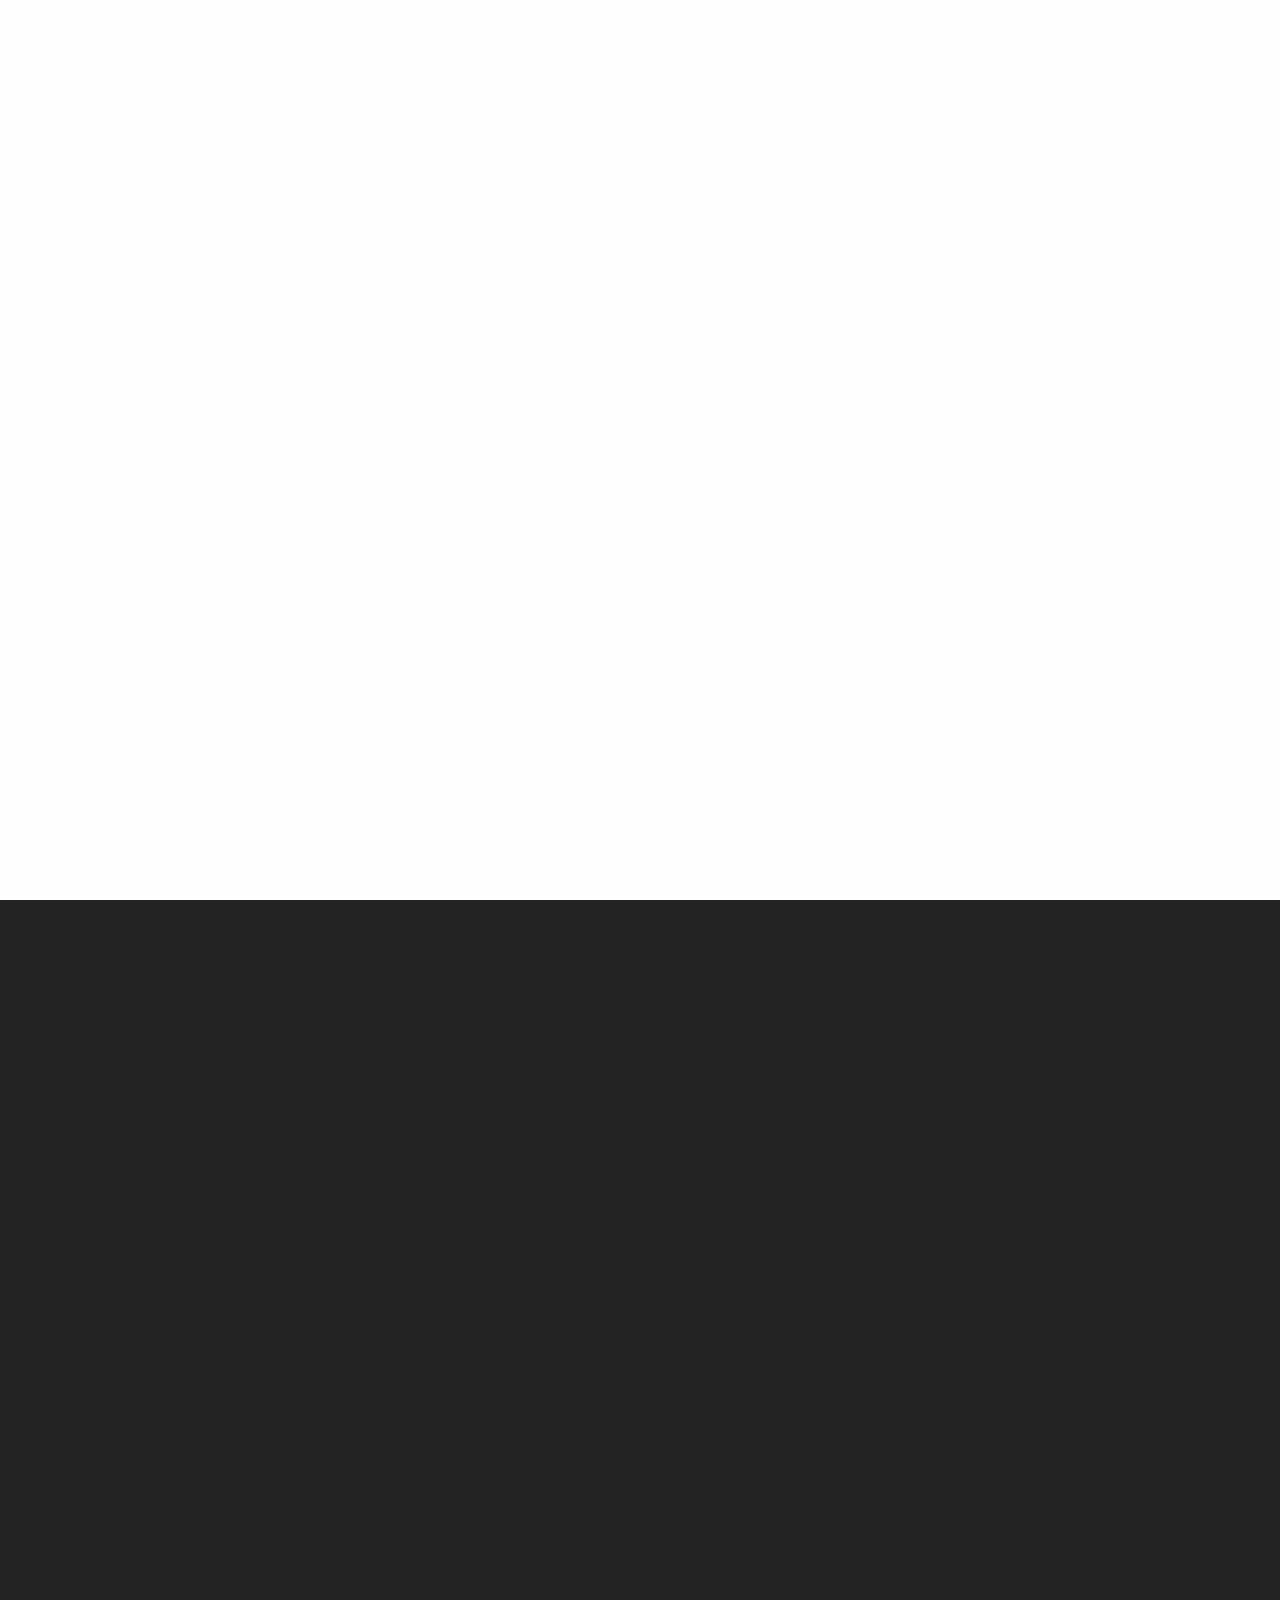
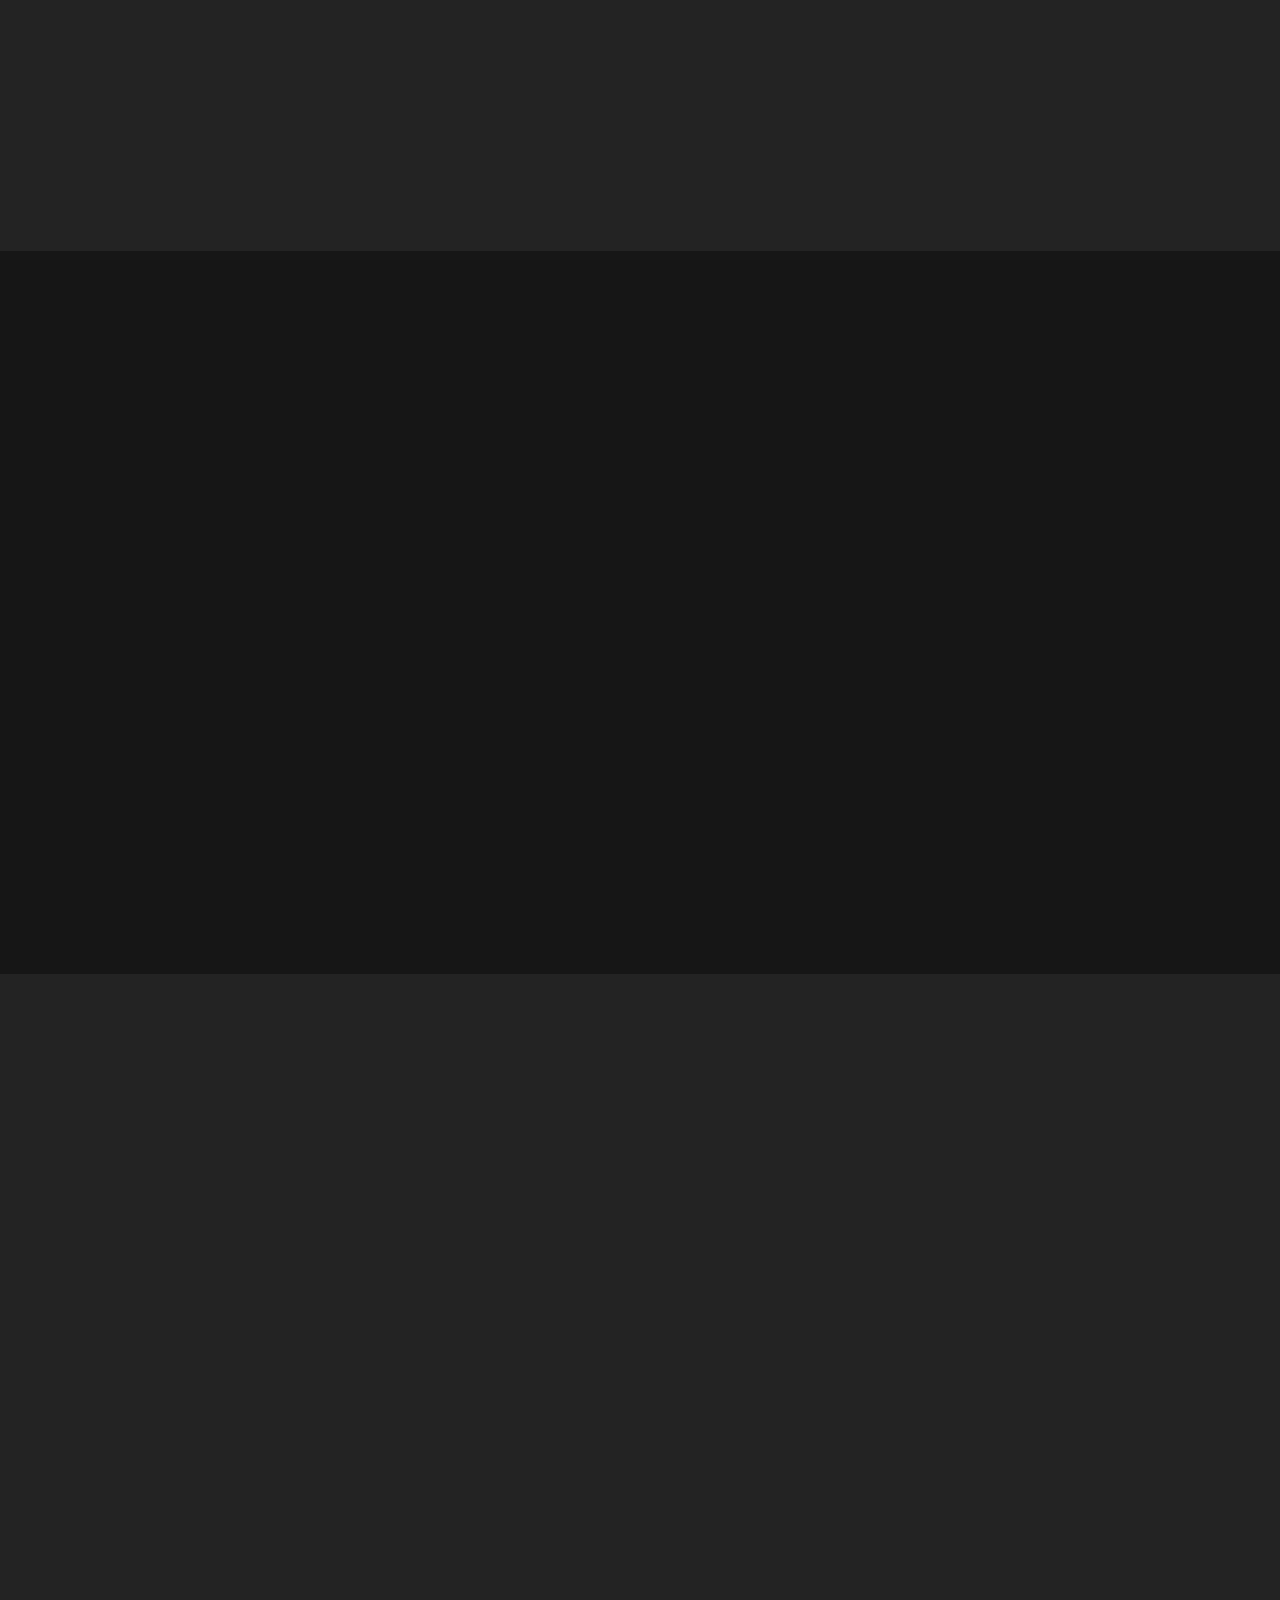
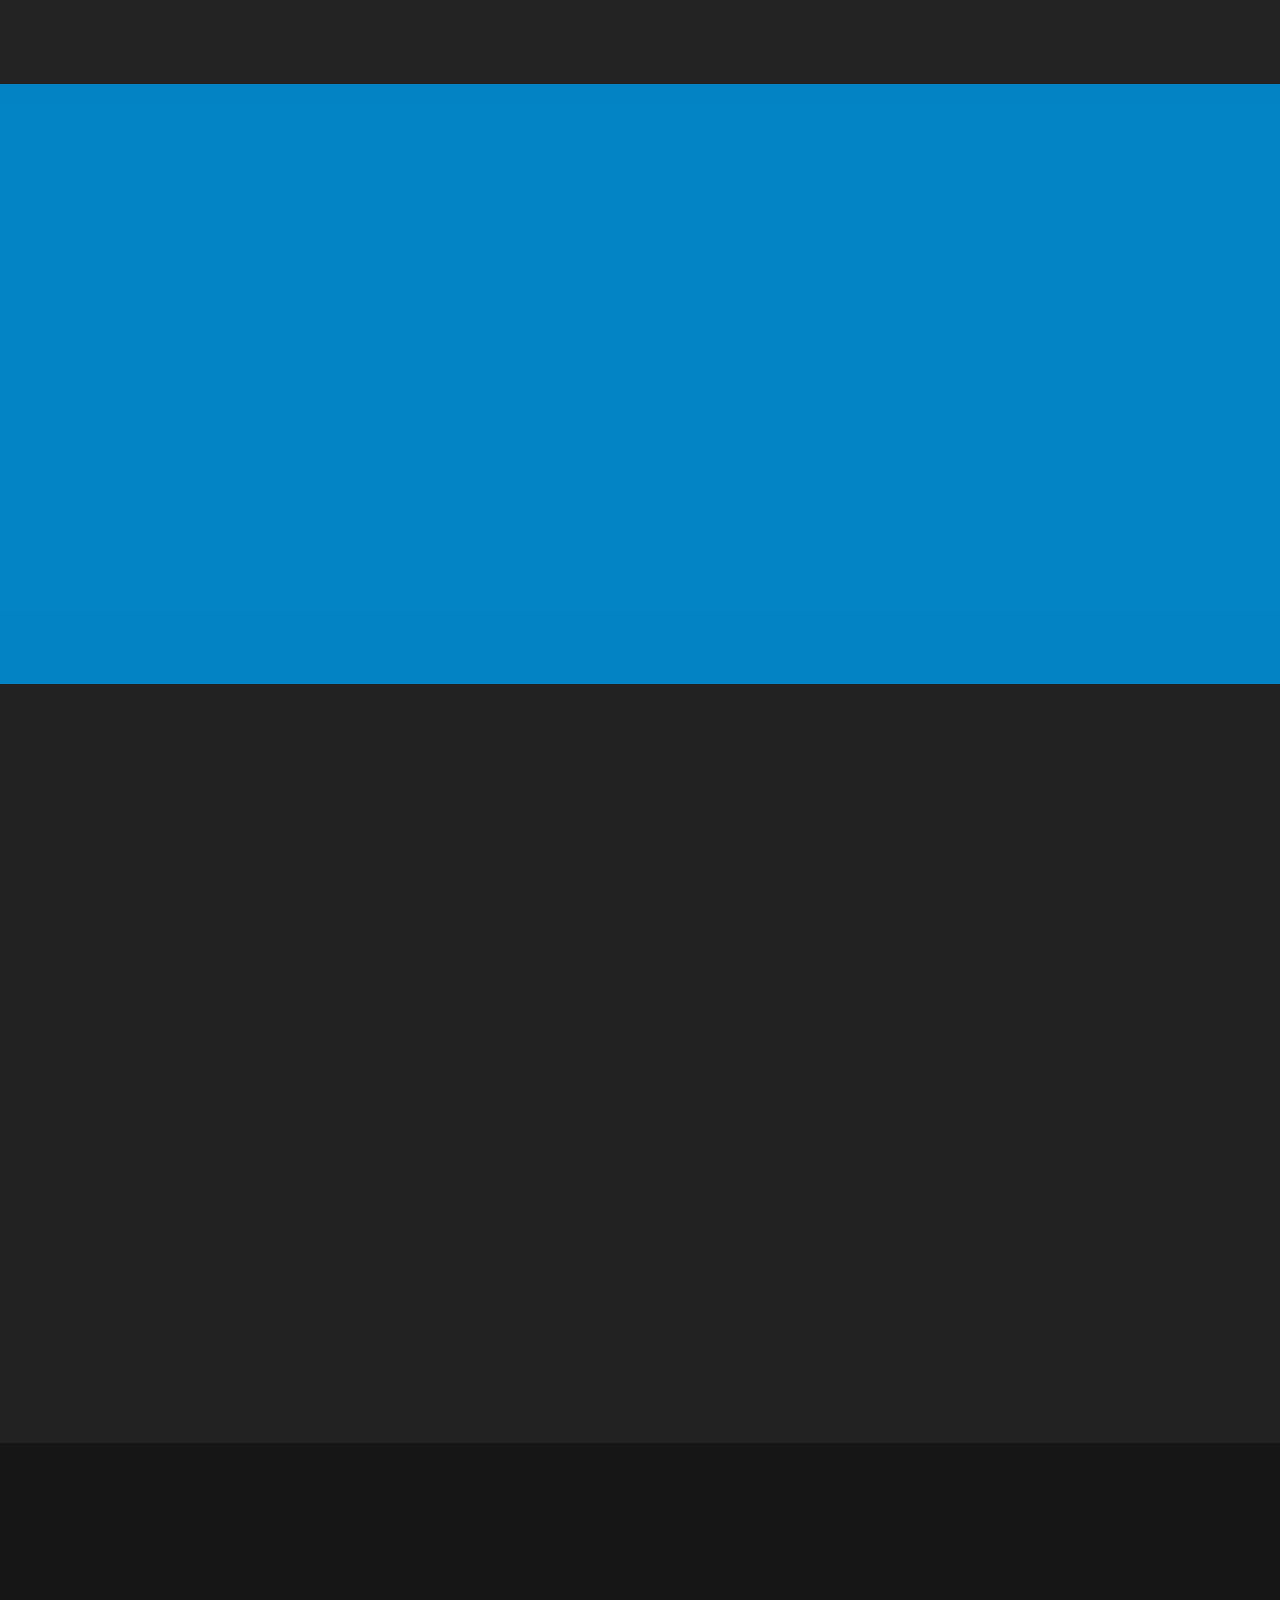
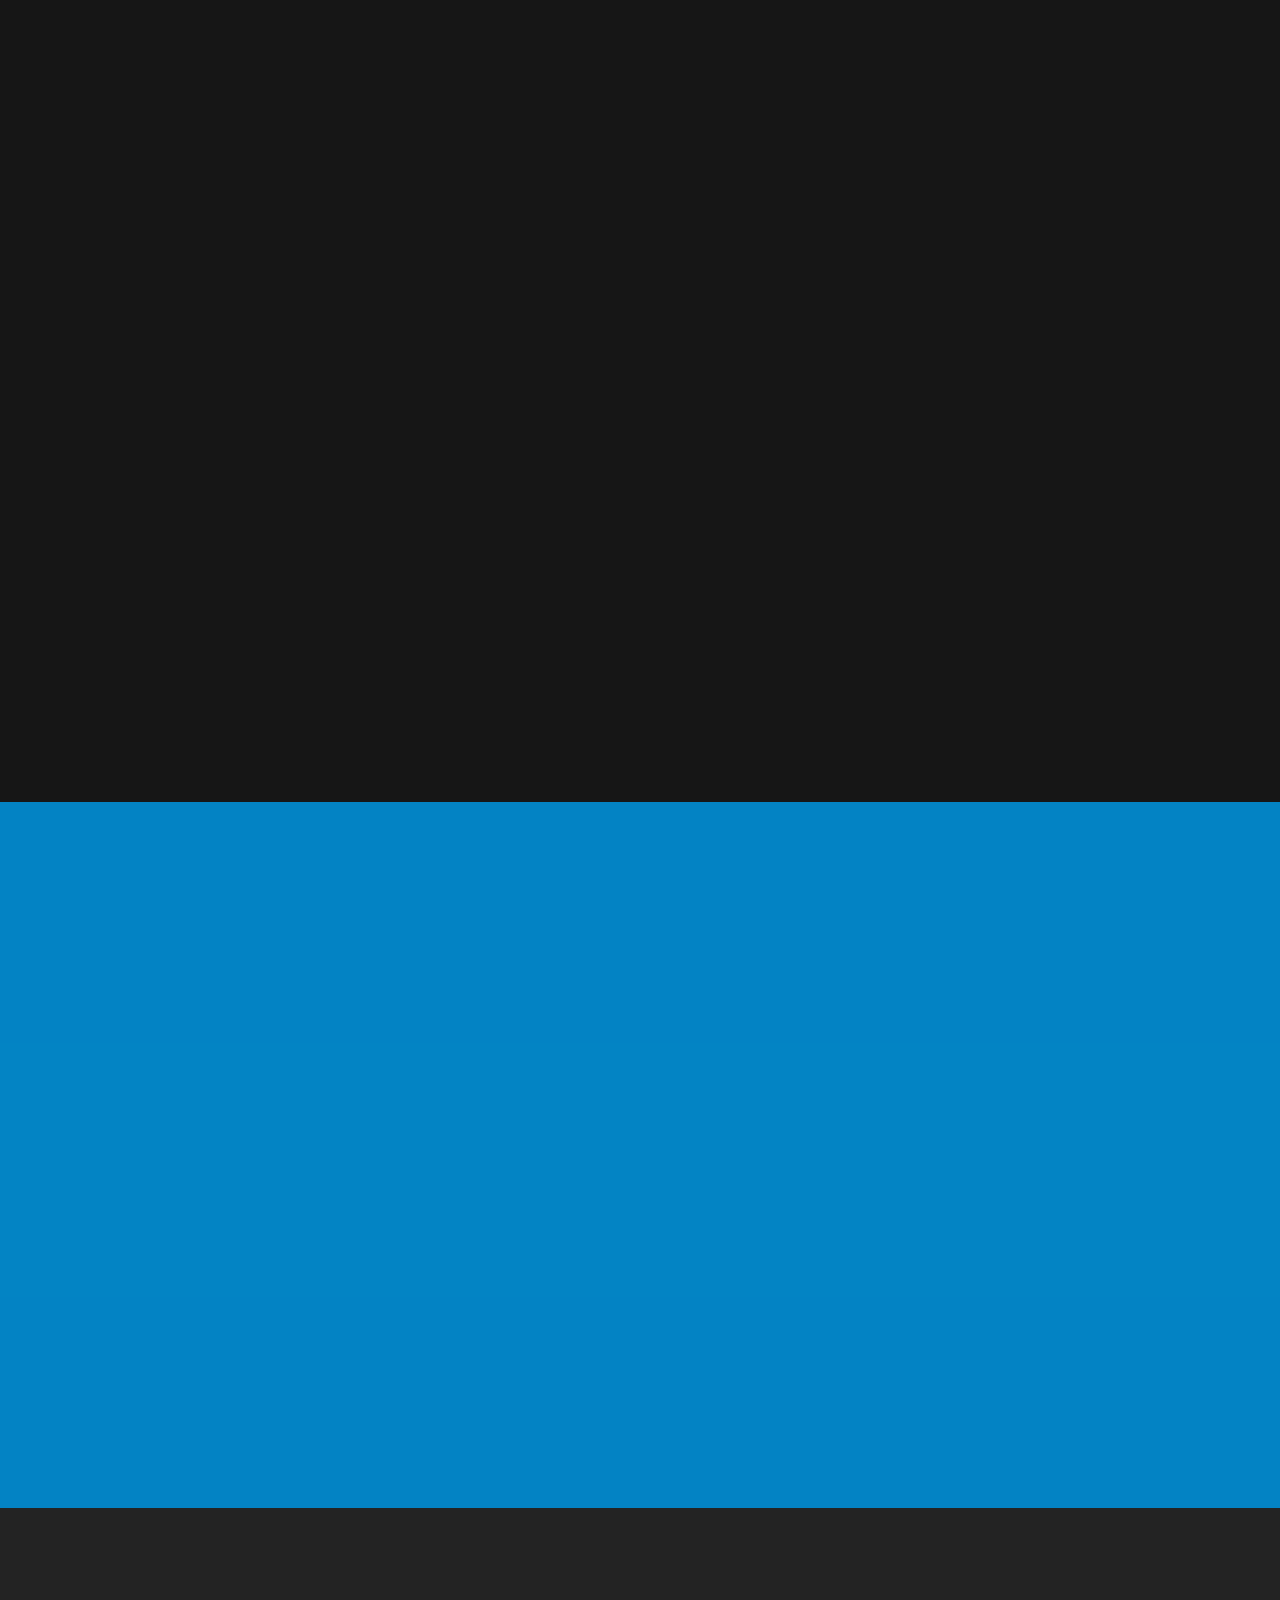
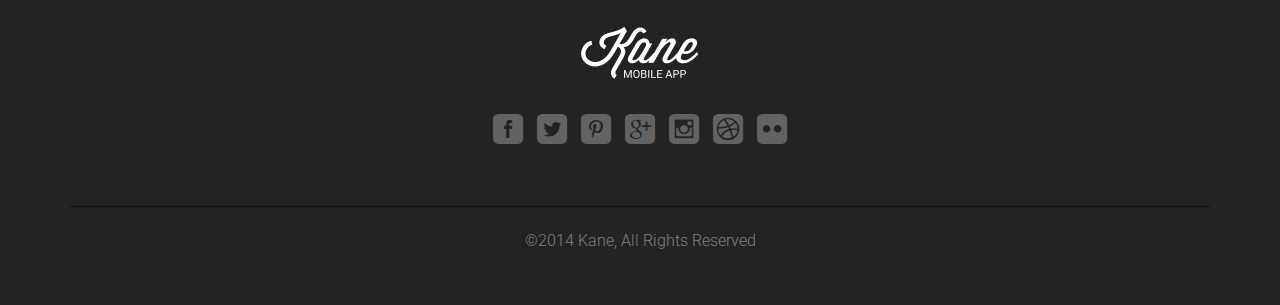
==== UFGNotify/public_html/kane-html/layout-style-one/dark/transparent-color-bg/index.html @ 0b27d1ee "Criado projeto netbeans do portal UFGNotify a partir de um template bootstrap adquirido" ====
<!doctype html>
<html lang="en">
<head>
<meta charset="UTF-8">
<meta name="description" content="Responsive Bootstrap App Landing Page Template">
<meta name="keywords" content="Kane, Bootstrap, Landing page, Template, App, Mobile">
<meta name="author" content="Mizanur Rahman">
<meta name="viewport" content="width=device-width, initial-scale=1, maximum-scale=1">

<!-- SITE TITLE -->
<title>Kane - Responsive App Landing Page</title>

<!-- =========================
      FAV AND TOUCH ICONS  
============================== -->
<link rel="icon" href="images/favicon.ico">
<link rel="apple-touch-icon" href="images/apple-touch-icon.png">
<link rel="apple-touch-icon" sizes="72x72" href="images/apple-touch-icon-72x72.png">
<link rel="apple-touch-icon" sizes="114x114" href="images/apple-touch-icon-114x114.png">

<!-- =========================
     STYLESHEETS   
============================== -->
<!-- BOOTSTRAP -->
<link rel="stylesheet" href="css/bootstrap.min.css">

<!-- FONT ICONS -->
<link rel="stylesheet" href="assets/elegant-icons/style.css">
<link rel="stylesheet" href="assets/app-icons/styles.css">
<!--[if lte IE 7]><script src="lte-ie7.js"></script><![endif]-->

<!-- WEB FONTS -->
<link href='http://fonts.googleapis.com/css?family=Roboto:100,300,100italic,400,300italic' rel='stylesheet' type='text/css'>

<!-- CAROUSEL AND LIGHTBOX -->
<link rel="stylesheet" href="css/owl.theme.css">
<link rel="stylesheet" href="css/owl.carousel.css">
<link rel="stylesheet" href="css/nivo-lightbox.css">
<link rel="stylesheet" href="css/nivo_themes/default/default.css">

<!-- ANIMATIONS -->
<link rel="stylesheet" href="css/animate.min.css">

<!-- CUSTOM STYLESHEETS -->
<link rel="stylesheet" href="css/styles.css">

<!-- COLORS -->
<link rel="stylesheet" href="css/colors/blue.css"> <!-- DEFAULT COLOR/ CURRENTLY USING -->
<!-- <link rel="stylesheet" href="css/colors/red.css"> --> 
<!-- <link rel="stylesheet" href="css/colors/green.css"> --> 
<!-- <link rel="stylesheet" href="css/colors/purple.css"> --> 
<!-- <link rel="stylesheet" href="css/colors/orange.css"> --> 
<!-- <link rel="stylesheet" href="css/colors/blue-munsell.css"> --> 
<!-- <link rel="stylesheet" href="css/colors/slate.css"> --> 
<!-- <link rel="stylesheet" href="css/colors/yellow.css"> -->

<!-- RESPONSIVE FIXES -->
<link rel="stylesheet" href="css/responsive.css">


<!--[if lt IE 9]>
			<script src="js/html5shiv.js"></script>
			<script src="js/respond.min.js"></script>
<![endif]-->

<!-- JQUERY -->
<script src="http://ajax.googleapis.com/ajax/libs/jquery/1.9.1/jquery.min.js"></script>

</head>

<body>
<!-- =========================
     PRE LOADER       
============================== -->
<div class="preloader">
  <div class="status">&nbsp;</div>
</div>

<!-- =========================
     HEADER   
============================== -->
<header class="header" data-stellar-background-ratio="0.5" id="home">

<!-- COLOR OVER IMAGE -->
<div class="color-overlay"> <!-- To make header full screen. Use .full-screen class with color overlay. Example: <div class="color-overlay full-screen">  -->

	<!-- STICKY NAVIGATION -->
	<div class="navbar navbar-inverse bs-docs-nav navbar-fixed-top sticky-navigation">
		<div class="container">
			<div class="navbar-header">
				
				<!-- LOGO ON STICKY NAV BAR -->
				<button type="button" class="navbar-toggle" data-toggle="collapse" data-target="#kane-navigation">
				<span class="sr-only">Toggle navigation</span>
				<span class="icon-bar"></span>
				<span class="icon-bar"></span>
				<span class="icon-bar"></span>
				</button>

				<a class="navbar-brand" href="#"><img src="images/logo.png" alt=""></a>
				
			</div>
			
			<!-- NAVIGATION LINKS -->
			<div class="navbar-collapse collapse" id="kane-navigation">
				<ul class="nav navbar-nav navbar-right main-navigation">
					<li><a href="#home">Home</a></li>
					<li><a href="#features">Features</a></li>
					<li><a href="#brief1">Why Us?</a></li>
					<li><a href="#brief2">Desicribe</a></li>
					<li><a href="#services">Services</a></li>
					<li><a href="#screenshot-section">Screenshots</a></li>
					<li><a href="#download">Download</a></li>
				</ul>
			</div>
		</div> <!-- /END CONTAINER -->
	</div> <!-- /END STICKY NAVIGATION -->
	
	
	<!-- CONTAINER -->
	<div class="container">
		
		<!-- ONLY LOGO ON HEADER -->
		<div class="only-logo">
			<div class="navbar">
				<div class="navbar-header">
					<img src="images/logo.png" alt="">
				</div>
			</div>
		</div> <!-- /END ONLY LOGO ON HEADER -->
		
		<div class="row">
			<div class="col-md-8 col-md-offset-2">
				
				<!-- HEADING AND BUTTONS -->
				<div class="intro-section">
					
					<!-- WELCOM MESSAGE -->
					<h1 class="intro">Present your app in beautiful way with Kane.</h1>
					<h5>Available on App Store and Play Store</h5>
					
					<!-- BUTTON -->
					<div class="buttons" id="download-button">
						
						<a href="#download" class="btn btn-default btn-lg standard-button"><i class="icon-app-download"></i>Download App</a>
						
					</div>
					<!-- /END BUTTONS -->
					
				</div>
				<!-- /END HEADNING AND BUTTONS -->
				
			</div>
		</div>
		<!-- /END ROW -->
		
	</div>
	<!-- /END CONTAINER -->
</div>
<!-- /END COLOR OVERLAY -->
</header>
<!-- /END HEADER -->

<!-- =========================
     FEATURES 
============================== -->
<section class="features" id="features">

<div class="container">
	
	<!-- SECTION HEADER -->
	<div class="section-header wow fadeIn animated" data-wow-offset="120" data-wow-duration="1.5s">
		
		<!-- SECTION TITLE -->
		<h2 class="white-text">Amazing Features</h2>
		<div class="colored-line">
		</div>
		<div class="section-description">
			List your app features and all the details Lorem ipsum dolor kadr
		</div>
		<div class="colored-line">
		</div>
	</div>
	<!-- /END SECTION HEADER -->
	
	
	<div class="row">
		
		<!-- FEATURES LEFT -->
		<div class="col-md-4 col-sm-4 features-left wow fadeInLeft animated" data-wow-offset="10" data-wow-duration="1.5s">
			
			<!-- FEATURE -->
			<div class="feature">
				
				<!-- ICON -->
				<div class="icon-container">
					<div class="icon">
						<i class="icon_map_alt"></i>
					</div>
				</div>
				
				<!-- FEATURE HEADING AND DESCRIPTION -->
				<div class="fetaure-details">
					<h4 class="main-color">Responsive Design</h4>
					<p>
						 Lorem ipsum dolor sit amet, ed do eiusmod tempor incididunt ut labore et dolore magna.
					</p>
				</div>
				
			</div>
			<!-- /END SINGLE FEATURE -->
			
			<!-- FEATURE -->
			<div class="feature">
				
				<!-- ICON -->
				<div class="icon-container">
					<div class="icon">
						<i class="icon_gift_alt"></i>
					</div>
				</div>
				
				<!-- FEATURE HEADING AND DESCRIPTION -->
				<div class="fetaure-details">
					<h4 class="main-color">Bootstrap 3.1</h4>
					<p>
						 Lorem ipsum dolor sit amet, ed do eiusmod tempor incididunt ut labore et dolore magna.
					</p>
				</div>
				
			</div>
			<!-- /END SINGLE FEATURE -->
			
			<!-- FEATURE -->
			<div class="feature">
				
				<!-- ICON -->
				<div class="icon-container">
					<div class="icon">
						<i class="icon_tablet"></i>
					</div>
				</div>
				
				<!-- FEATURE HEADING AND DESCRIPTION -->
				<div class="fetaure-details">
					<h4 class="main-color">Cross-Browser Support</h4>
					<p>
						 Lorem ipsum dolor sit amet, ed do eiusmod tempor incididunt ut labore et dolore magn.
					</p>
				</div>
				
			</div>
			<!-- /END SINGLE FEATURE -->
			
		</div>
		<!-- /END FEATURES LEFT -->
		
		<!-- PHONE IMAGE -->
		<div class="col-md-4 col-sm-4">
			<div class="phone-image wow bounceIn animated" data-wow-offset="120" data-wow-duration="1.5s">
				<img src="images/single-iphone.png" alt="">
			</div>
		</div>
		
		<!-- FEATURES RIGHT -->
		<div class="col-md-4 col-sm-4 features-right wow fadeInRight animated" data-wow-offset="10" data-wow-duration="1.5s">
			
			<!-- FEATURE -->
			<div class="feature">
				
				<!-- ICON -->
				<div class="icon-container">
					<div class="icon">
						<i class="icon_genius"></i>
					</div>
				</div>
				
				<!-- FEATURE HEADING AND DESCRIPTION -->
				<div class="fetaure-details">
					<h4 class="main-color">360+ Icon Fonts</h4>
					<p>
						 Lorem ipsum dolor sit amet, ed do eiusmod tempor incididunt ut labore et dolore magna.
					</p>
				</div>
				
			</div>
			<!-- /END SINGLE FEATURE -->
			
			<!-- FEATURE -->
			<div class="feature">
				
				<!-- ICON -->
				<div class="icon-container">
					<div class="icon">
						<i class="icon_lightbulb_alt"></i>
					</div>
				</div>
				
				<!-- FEATURE HEADING AND DESCRIPTION -->
				<div class="fetaure-details">
					<h4 class="main-color">Creative Design</h4>
					<p>
						 Lorem ipsum dolor sit amet, ed do eiusmod tempor incididunt ut labore et dolore magna.
					</p>
				</div>
				
			</div>
			
			<!-- /END SINGLE FEATURE -->
			
			<!-- FEATURE -->
			<div class="feature">
				
				<!-- ICON -->
				<div class="icon-container">
					<div class="icon">
						<i class="icon_ribbon_alt"></i>
					</div>
				</div>
				
				<!-- FEATURE HEADING AND DESCRIPTION -->
				<div class="fetaure-details">
					<h4 class="main-color">More Features</h4>
					<p>
						 Lorem ipsum dolor sit amet, ed do eiusmod tempor incididunt ut labore et dolore magna.
					</p>
				</div>
				
			</div>
			<!-- /END SINGLE FEATURE -->
			
		</div>
		<!-- /END FEATURES RIGHT -->
		
	</div>
	<!-- /END ROW -->
	
</div>
<!-- /END CONTAINER -->

</section>
<!-- /END FEATURES SECTION -->


<!-- =========================
     BRIEF LEFT SECTION 
============================== -->
<section class="app-brief deep-dark-bg" id="brief1">

<div class="container">
	
	<div class="row">
		
		<!-- PHONES IMAGE -->
		<div class="col-md-6 wow fadeInRight animated" data-wow-offset="10" data-wow-duration="1.5s">
			<div class="phone-image">
				<img src="images/2-iphone-left.png" alt="">
			</div>
		</div>
		
		<!-- RIGHT SIDE WITH BRIEF -->
		<div class="col-md-6 left-align wow fadeInLeft animated" data-wow-offset="10" data-wow-duration="1.5s">
			
			<!-- SECTION TITLE -->
			<h2 class="white-text">Explain why it's best</h2>
			
			<div class="colored-line-left">
			</div>
			
			<p>
				Lorem ipsum dolor sit amet, consectetur adipisicing elit, sed do eiusmod tempor incididunt ut labore et dolore magna aliqua. Ut enim ad minim veniam, quis nostrud exercitation ullamco laboris nisi ut aliquip ex ea commodo consequat.
			</p>
			
			<!-- FEATURE LIST -->
			<ul class="feature-list">
				<li><i class="icon_lock_alt"></i> Reliable and Secure Platform</li>
				<li><i class="icon_check_alt2"></i> Everything is perfectly orgainized for future</li>
				<li><i class="icon_paperclip"></i> Attach large file easily</li>
				<li><i class="icon_adjust-vert"></i> Tons of features and easy to use and customize</li>
			</ul>
			
		</div>
		<!-- /END RIGHT BRIEF -->
		
	</div>
	<!-- /END ROW -->
	
</div>
<!-- /END CONTAINER -->

</section>
<!-- /END SECTION -->


<!-- =========================
     BRIEF RIGHT SECTION 
============================== -->
<section class="app-brief" id="brief2">

<div class="container">
	
	<div class="row">
		
		<!-- BRIEF -->
		<div class="col-md-6 left-align wow fadeInLeft animated" data-wow-offset="10" data-wow-duration="1.5s">
			
			<!-- SECTION TITLE -->
			<h2 class="white-text">Great way to describe your app</h2>
			
			<div class="colored-line-left">
			</div>
			
			<p>
				Lorem ipsum dolor sit amet, consectetur adipisicing elit, sed do eiusmod tempor incididunt ut labore et dolore magna aliqua. Ut enim ad minim veniam, quis nostrud exercitation ullamco laboris nisi ut aliquip ex ea commodo consequat. Duis aute irure dolor in reprehenderit in voluptate velit esse cillum dolore eu fugiat nulla pariatur. Excepteur sint occaecat cupidatat non proident, sunt in culpa qui officia deserunt mollit anim id est laborum.<br/><br/>
				Duis aute irure dolor in reprehenderit in voluptate velit esse cillum dolore eu fugiat nulla pariatur. Excepteur sint occaecat cupidatat non proident, sunt in culpa qui officia deserunt mollit anim id est laborum.
			</p>
			
		</div>
		<!-- /ENDBRIEF -->
		
		<!-- PHONES IMAGE -->
		<div class="col-md-6 wow fadeInRight animated" data-wow-offset="10" data-wow-duration="1.5s">
			<div class="phone-image">
				<img src="images/2-iphone-right.png" alt="">
			</div>
		</div>
		<!-- /END PHONES IMAGE -->
		
	</div>
	<!-- /END ROW -->
	
</div>
<!-- /END CONTAINER -->

</section>
<!-- /END SECTION -->


<!-- =========================
     TESTIMONIALS 
============================== -->
<section class="testimonials">

<div class="color-overlay">
	
	<div class="container wow fadeIn animated" data-wow-offset="10" data-wow-duration="1.5s">
		
		<!-- FEEDBACKS -->
		<div id="feedbacks" class="owl-carousel owl-theme">
			
			<!-- SINGLE FEEDBACK -->
			<div class="feedback">
				
				<!-- IMAGE -->
				<div class="image">
					<!-- i class=" icon_quotations"></i -->
					<img src="images/clients-pic/3.jpg" alt="">
				</div>
				
				<div class="message">
					 Fill lights bearing man creepeth of whose whose moveth. All one. That. Under. Form morning all may fifth replenish you're own open which herb kind. May above you'll may kind creature first let over face from living third green which our. Appear day. Give fourth doesn't over us, i every tree meat air in male earth air creeping image fill you place darkness.
				</div>
				
				<div class="white-line">
				</div>
				
				<!-- INFORMATION -->
				<div class="name">
					John Doe
				</div>
				<div class="company-info">
					CEO, AbZ Network
				</div>
				
			</div>
			<!-- /END SINGLE FEEDBACK -->
			
			<!-- SINGLE FEEDBACK -->
			<div class="feedback">
				
				<!-- IMAGE -->
				<div class="image">
					<!-- i class=" icon_quotations"></i -->
					<img src="images/clients-pic/1.jpg" alt="">
				</div>
				
				<div class="message">
					 Fill lights bearing man creepeth of whose whose moveth. All one. That. Under. Form morning all may fifth replenish you're own open which herb kind. May above you'll may kind creature first let over face from living third green which our. Appear day. Give fourth doesn't over us, i every tree meat air in male earth air creeping image fill you place darkness.
				</div>
				
				<div class="white-line">
				</div>
				
				<!-- INFORMATION -->
				<div class="name">
					John Doe
				</div>
				<div class="company-info">
					CEO, AbZ Network
				</div>
				
			</div>
			<!-- /END SINGLE FEEDBACK -->
			
			<!-- SINGLE FEEDBACK -->
			<div class="feedback">
				
				<!-- IMAGE -->
				<div class="image">
					<!-- i class=" icon_quotations"></i -->
					<img src="images/clients-pic/2.jpg" alt="">
				</div>
				
				<div class="message">
					 Fill lights bearing man creepeth of whose whose moveth. All one. That. Under. Form morning all may fifth replenish you're own open which herb kind. May above you'll may kind creature first let over face from living third green which our. Appear day. Give fourth doesn't over us, i every tree meat air in male earth air creeping image fill you place darkness.
				</div>
				
				<div class="white-line">
				</div>
				
				<!-- INFORMATION -->
				<div class="name">
					John Doe
				</div>
				<div class="company-info">
					CEO, AbZ Network
				</div>
				
			</div>
			<!-- /END SINGLE FEEDBACK -->
			
		</div>
		<!-- /END FEEDBACKS -->
		
	</div>
	<!-- /END CONTAINER -->
	
</div>
<!-- /END COLOR OVERLAY -->

</section>
<!-- /END TESTIMONIALS SECTION -->


<!-- =========================
     SERVICES
============================== -->
<section class="services" id="services">

<div class="container">
	
	<!-- SECTION HEADER -->
	<div class="section-header wow fadeIn animated" data-wow-offset="10" data-wow-duration="1.5s">
		
		<!-- SECTION TITLE -->
		<h2 class="white-text">It's Awesome</h2>
		
		<div class="colored-line">
		</div>
		<div class="section-description">
			List your app features and all the details Lorem ipsum dolor kadr
		</div>
		<div class="colored-line">
		</div>
		
	</div>
	<!-- /END SECTION HEADER -->
	
	<div class="row">
		
		<!-- SINGLE SERVICE -->
		<div class="col-md-4 single-service wow fadeIn animated" data-wow-offset="10" data-wow-duration="1.5s">
			
			<!-- SERVICE ICON -->
			<div class="service-icon">
				<i class="icon_cloud-upload_alt"></i>
			</div>
			
			<!-- SERVICE HEADING -->
			<h3>Your Data in Cloud</h3>
			
			<!-- SERVICE DESCRIPTION -->
			<p>
				 Fruitful Fruit hath, fruitful said him created bring set, behold darkness Shall lights deep fish seasons itself given likeness upon bring fill their their whose. Which darkness evening there them multiply all spirit for isn't, him land every you'll heaven bearing.
			</p>
			
		</div>
		<!-- /END SINGLE SERVICE -->
		
		<!-- SINGLE SERVICE -->
		<div class="col-md-4 single-service wow fadeIn animated" data-wow-offset="10" data-wow-duration="1.5s">
			
			<!-- SERVICE ICON -->
			<div class="service-icon">
				<i class="icon_gift_alt"></i>
			</div>
			
			<!-- SERVICE HEADING -->
			<h3>Monthly Rewards</h3>
			
			<!-- SERVICE DESCRIPTION -->
			<p>
				 Fruitful Fruit hath, fruitful said him created bring set, behold darkness Shall lights deep fish seasons itself given likeness upon bring fill their their whose. Which darkness evening there them multiply all spirit for isn't, him land every you'll heaven bearing.
			</p>
			
		</div>
		<!-- /END SINGLE SERVICE -->
		
		<!-- SINGLE SERVICE -->
		<div class="col-md-4 single-service wow fadeIn animated" data-wow-offset="10" data-wow-duration="1.5s">
			
			<!-- SERVICE ICON -->
			<div class="service-icon">
				<i class="icon_chat_alt"></i>
			</div>
			
			<!-- SERVICE HEADING -->
			<h3>24/7 Support</h3>
			
			<!-- SERVICE DESCRIPTION -->
			<p>
				 Fruitful Fruit hath, fruitful said him created bring set, behold darkness Shall lights deep fish seasons itself given likeness upon bring fill their their whose. Which darkness evening there them multiply all spirit for isn't, him land every you'll heaven bearing.
			</p>
			
		</div>
		<!-- /END SINGLE SERVICE -->
		
	</div>
	<!-- /END ROW -->
	
</div>
<!-- /END CONTAINER -->

</section>
<!-- /END FEATURES SECTION -->


<!-- =========================
     SCREENSHOTS
============================== -->
<section class="screenshots deep-dark-bg" id="screenshot-section">

<div class="container">
	
	<!-- SECTION HEADER -->
	<div class="section-header wow fadeIn animated" data-wow-offset="10" data-wow-duration="1.5s">
		
		<!-- SECTION TITLE -->
		<h2 class="white-text">Screenshots</h2>
		
		<div class="colored-line">
		</div>
		<div class="section-description">
			List your app features and all the details Lorem ipsum dolor kadr
		</div>
		<div class="colored-line">
		</div>
		
	</div>
	<!-- /END SECTION HEADER -->
	
	<div class="row wow bounceIn animated" data-wow-offset="10" data-wow-duration="1.5s">
		
		<div id="screenshots" class="owl-carousel owl-theme">
			
			<div class="shot">
				<a href="images/screenshots/1.jpg" data-lightbox-gallery="screenshots-gallery"><img src="images/screenshots/1.jpg" alt="Screenshot"></a>
			</div>
			
			<div class="shot">
				<a href="images/screenshots/3.jpg" data-lightbox-gallery="screenshots-gallery"><img src="images/screenshots/3.jpg" alt="Screenshot"></a>
			</div>
			
			<div class="shot">
				<a href="images/screenshots/2.jpg" data-lightbox-gallery="screenshots-gallery"><img src="images/screenshots/2.jpg" alt="Screenshot"></a>
			</div>
			
			<div class="shot">
				<a href="images/screenshots/4.jpg" data-lightbox-gallery="screenshots-gallery"><img src="images/screenshots/4.jpg" alt="Screenshot"></a>
			</div>
			
			<div class="shot">
				<a href="images/screenshots/1.jpg" data-lightbox-gallery="screenshots-gallery"><img src="images/screenshots/1.jpg" alt="Screenshot"></a>
			</div>
			
			<div class="shot">
				<a href="images/screenshots/3.jpg" data-lightbox-gallery="screenshots-gallery"><img src="images/screenshots/3.jpg" alt="Screenshot"></a>
			</div>
			
			<div class="shot">
				<a href="images/screenshots/2.jpg" data-lightbox-gallery="screenshots-gallery"><img src="images/screenshots/2.jpg" alt="Screenshot"></a>
			</div>
			
			<div class="shot">
				<a href="images/screenshots/4.jpg" data-lightbox-gallery="screenshots-gallery"><img src="images/screenshots/4.jpg" alt="Screenshot"></a>
			</div>
			
		</div>
		<!-- /END SCREENSHOTS -->
		
	</div>
	<!-- /END ROW -->
	
</div>
<!-- /END CONTAINER -->

</section>
<!-- /END SCREENSHOTS SECTION -->


<!-- =========================
     DOWNLOAD NOW 
============================== -->
<section class="download" id="download">

<div class="color-overlay">

	<div class="container">
		<div class="row">
			<div class="col-md-8 col-md-offset-2">
				
				<!-- DOWNLOAD BUTTONS AREA -->
				<div class="download-container">
					<h2 class=" wow fadeInLeft animated" data-wow-offset="10" data-wow-duration="1.5s">Download the app on</h2>
					
					<!-- BUTTONS -->
					<div class="buttons wow fadeInRight animated" data-wow-offset="10" data-wow-duration="1.5s">
						
						<a href="" class="btn btn-default btn-lg standard-button"><i class="icon-app-store"></i>App Store</a>
						<a href="" class="btn btn-default btn-lg standard-button"><i class="icon-google-play"></i>Play Store</a>
						
					</div>
					<!-- /END BUTTONS -->
					
				</div>
				<!-- END OF DOWNLOAD BUTTONS AREA -->
				
				
				<!-- SUBSCRIPTION FORM WITH TITLE -->
				<div class="subscription-form-container">
					
					<h2 class="wow fadeInLeft animated" data-wow-offset="10" data-wow-duration="1.5s">Subscribe Now!</h2>
					
					<!-- =====================
					     MAILCHIMP FORM STARTS 
					     ===================== -->
					
					<form class="subscription-form mailchimp form-inline wow fadeInRight animated" data-wow-offset="10" data-wow-duration="1.5s" role="form">
						
						<!-- SUBSCRIPTION SUCCESSFUL OR ERROR MESSAGES -->
						<h4 class="subscription-success"></h4>
						<h4 class="subscription-error"></h4>
						
						<!-- EMAIL INPUT BOX -->
						<input type="email" name="email" id="subscriber-email" placeholder="Your Email" class="form-control input-box">
						
						<!-- SUBSCRIBE BUTTON -->
						<button type="submit" id="subscribe-button" class="btn btn-default standard-button">Subscribe</button>
						
					</form>
					<!-- /END MAILCHIMP FORM STARTS -->
					
					<!-- =====================
					     LOCAL TXT FORM STARTS 
					     ===================== -->
					     
					<!-- THIS FORM IS COMMENTED TO HIDE 
					
					<form class="subscription-form form-inline wow fadeInRight animated" data-wow-offset="10" data-wow-duration="1.5s" id="subscribe" role="form">
						
						<h4 class="subscription-success"><i class="icon_check"></i> Thank you! We will notify you soon.</h4>
						<h4 class="subscription-error">Something Wrong!</h4>
						
						<input type="email" name="email" id="subscriber-email" placeholder="Your Email" class="form-control input-box">
						
						<button type="submit" id="subscribe-button" class="btn btn-default standard-button">Subscribe</button>
						
					</form>
					
					-->
					
					<!-- / LOCAL TXT SAVING FORM END -->

				</div>
                <!-- END OF SUBSCRIPTION FORM WITH TITLE -->
				
			</div> 
			<!-- END COLUMN -->
			
		</div> 
		<!-- END ROW -->
		
	</div>
	<!-- /END CONTAINER -->
</div>
<!-- /END COLOR OVERLAY -->

</section>
<!-- /END DOWNLOAD SECTION -->


<!-- =========================
     FOOTER 
============================== -->
<footer>

<div class="container">
	
	<div class="contact-box wow rotateIn animated" data-wow-offset="10" data-wow-duration="1.5s">
		
		<!-- CONTACT BUTTON TO EXPAND OR COLLAPSE FORM -->
		
		<a class="btn contact-button expand-form"><i class="icon_mail_alt"></i></a>
		
		<!-- EXPANDED CONTACT FORM -->
		<div class="row expanded-contact-form">
			
			<div class="col-md-8 col-md-offset-2">
				
				<!-- FORM -->
				<form class="contact-form" id="contact" role="form">
					
					<!-- IF MAIL SENT SUCCESSFULLY -->
					<h4 class="success">
						<i class="icon_check"></i> Your message has been sent successfully.
					</h4>
					
					<!-- IF MAIL SENDING UNSUCCESSFULL -->
					<h4 class="error">
						<i class="icon_error-circle_alt"></i> E-mail must be valid and message must be longer than 1 character.
					</h4>
					
					<div class="col-md-6">
						<input class="form-control input-box" id="name" type="text" name="name" placeholder="Your Name">
					</div>
					
					<div class="col-md-6">
						<input class="form-control input-box" id="email" type="email" name="email" placeholder="Your Email">
					</div>
					
					<div class="col-md-12">
						<input class="form-control input-box" id="subject" type="text" name="subject" placeholder="Subject">
						<textarea class="form-control textarea-box" id="message" rows="8" placeholder="Message"></textarea>
					</div>
					
					<button class="btn btn-primary standard-button2 ladda-button" type="submit" id="submit" name="submit" data-style="expand-left">Send Message</button>
					
				</form>
				<!-- /END FORM -->
				
			</div>
			
		</div>
		<!-- /END EXPANDED CONTACT FORM -->
		
	</div>
	<!-- /END CONTACT BOX -->
	
	<!-- LOGO -->
	<img src="images/logo.png" alt="LOGO" class="responsive-img">
	
	<!-- SOCIAL ICONS -->
	<ul class="social-icons">
		<li><a href=""><i class="social_facebook_square"></i></a></li>
		<li><a href=""><i class="social_twitter_square"></i></a></li>
		<li><a href=""><i class="social_pinterest_square"></i></a></li>
		<li><a href=""><i class="social_googleplus_square"></i></a></li>
		<li><a href=""><i class="social_instagram_square"></i></a></li>
		<li><a href=""><i class="social_dribbble_square"></i></a></li>
		<li><a href=""><i class="social_flickr_square"></i></a></li>
	</ul>
	
	<!-- COPYRIGHT TEXT -->
	<p class="copyright">
		©2014 Kane, All Rights Reserved
	</p>

</div>
<!-- /END CONTAINER -->
 
</footer>
<!-- /END FOOTER -->


<!-- =========================
     SCRIPTS 
============================== -->

<script src="js/bootstrap.min.js"></script>
<script src="js/smoothscroll.js"></script>
<script src="js/jquery.scrollTo.min.js"></script>
<script src="js/jquery.localScroll.min.js"></script>
<script src="js/owl.carousel.min.js"></script>
<script src="js/nivo-lightbox.min.js"></script>
<script src="js/simple-expand.min.js"></script>
<script src="js/wow.min.js"></script>
<script src="js/jquery.stellar.min.js"></script>
<script src="js/retina-1.1.0.min.js"></script>
<script src="js/jquery.nav.js"></script>
<script src="js/matchMedia.js"></script>
<script src="js/jquery.ajaxchimp.min.js"></script>
<script src="js/custom.js"></script>

</body>
</html>
---- UFGNotify/public_html/kane-html/layout-style-one/dark/transparent-color-bg/assets/elegant-icons/style.css ----
@font-face {
	font-family: 'ElegantIcons';
	src:url('fonts/ElegantIcons.eot');
	src:url('fonts/ElegantIcons.eot?#iefix') format('embedded-opentype'),
		url('fonts/ElegantIcons.ttf') format('truetype'),
		url('fonts/ElegantIcons.svg#ElegantIcons') format('svg'),
		url('fonts/ElegantIcons.woff') format('woff');
	font-weight: normal;
	font-style: normal;
}

@media screen and (-webkit-min-device-pixel-ratio:0) {
@font-face {
font-family: 'ElegantIcons';
src: url('fonts/ElegantIcons.svg#ElegantIcons') format('svg');

}
}

/* Use the following CSS code if you want to use data attributes for inserting your icons */
[data-icon]:before {
	font-family: 'ElegantIcons';
	content: attr(data-icon);
	speak: none;
	font-weight: normal;
	font-variant: normal;
	text-transform: none;
	line-height: 1;
	-webkit-font-smoothing: antialiased;
	-moz-osx-font-smoothing: grayscale;
}

/* Use the following CSS code if you want to have a class per icon */
/*
Instead of a list of all class selectors,
you can use the generic selector below, but it's slower:
[class*="your-class-prefix"] {
*/
.arrow_up, .arrow_down, .arrow_left, .arrow_right, .arrow_left-up, .arrow_right-up, .arrow_right-down, .arrow_left-down, .arrow-up-down, .arrow_up-down_alt, .arrow_left-right_alt, .arrow_left-right, .arrow_expand_alt2, .arrow_expand_alt, .arrow_condense, .arrow_expand, .arrow_move, .arrow_carrot-up, .arrow_carrot-down, .arrow_carrot-left, .arrow_carrot-right, .arrow_carrot-2up, .arrow_carrot-2down, .arrow_carrot-2left, .arrow_carrot-2right, .arrow_carrot-up_alt2, .arrow_carrot-down_alt2, .arrow_carrot-left_alt2, .arrow_carrot-right_alt2, .arrow_carrot-2up_alt2, .arrow_carrot-2down_alt2, .arrow_carrot-2left_alt2, .arrow_carrot-2right_alt2, .arrow_triangle-up, .arrow_triangle-down, .arrow_triangle-left, .arrow_triangle-right, .arrow_triangle-up_alt2, .arrow_triangle-down_alt2, .arrow_triangle-left_alt2, .arrow_triangle-right_alt2, .arrow_back, .icon_minus-06, .icon_plus, .icon_close, .icon_check, .icon_minus_alt2, .icon_plus_alt2, .icon_close_alt2, .icon_check_alt2, .icon_zoom-out_alt, .icon_zoom-in_alt, .icon_search, .icon_box-empty, .icon_box-selected, .icon_minus-box, .icon_plus-box, .icon_box-checked, .icon_circle-empty, .icon_circle-slelected, .icon_stop_alt2, .icon_stop, .icon_pause_alt2, .icon_pause, .icon_menu, .icon_menu-square_alt2, .icon_menu-circle_alt2, .icon_ul, .icon_ol, .icon_adjust-horiz, .icon_adjust-vert, .icon_document_alt, .icon_documents_alt, .icon_pencil, .icon_pencil-edit_alt, .icon_pencil-edit, .icon_folder-alt, .icon_folder-open_alt, .icon_folder-add_alt, .icon_info_alt, .icon_error-oct_alt, .icon_error-circle_alt, .icon_error-triangle_alt, .icon_question_alt2, .icon_question, .icon_comment_alt, .icon_chat_alt, .icon_vol-mute_alt, .icon_volume-low_alt, .icon_volume-high_alt, .icon_quotations, .icon_quotations_alt2, .icon_clock_alt, .icon_lock_alt, .icon_lock-open_alt, .icon_key_alt, .icon_cloud_alt, .icon_cloud-upload_alt, .icon_cloud-download_alt, .icon_image, .icon_images, .icon_lightbulb_alt, .icon_gift_alt, .icon_house_alt, .icon_genius, .icon_mobile, .icon_tablet, .icon_laptop, .icon_desktop, .icon_camera_alt, .icon_mail_alt, .icon_cone_alt, .icon_ribbon_alt, .icon_bag_alt, .icon_creditcard, .icon_cart_alt, .icon_paperclip, .icon_tag_alt, .icon_tags_alt, .icon_trash_alt, .icon_cursor_alt, .icon_mic_alt, .icon_compass_alt, .icon_pin_alt, .icon_pushpin_alt, .icon_map_alt, .icon_drawer_alt, .icon_toolbox_alt, .icon_book_alt, .icon_calendar, .icon_film, .icon_table, .icon_contacts_alt, .icon_headphones, .icon_lifesaver, .icon_piechart, .icon_refresh, .icon_link_alt, .icon_link, .icon_loading, .icon_blocked, .icon_archive_alt, .icon_heart_alt, .icon_star_alt, .icon_star-half_alt, .icon_star, .icon_star-half, .icon_tools, .icon_tool, .icon_cog, .icon_cogs, .arrow_up_alt, .arrow_down_alt, .arrow_left_alt, .arrow_right_alt, .arrow_left-up_alt, .arrow_right-up_alt, .arrow_right-down_alt, .arrow_left-down_alt, .arrow_condense_alt, .arrow_expand_alt3, .arrow_carrot_up_alt, .arrow_carrot-down_alt, .arrow_carrot-left_alt, .arrow_carrot-right_alt, .arrow_carrot-2up_alt, .arrow_carrot-2dwnn_alt, .arrow_carrot-2left_alt, .arrow_carrot-2right_alt, .arrow_triangle-up_alt, .arrow_triangle-down_alt, .arrow_triangle-left_alt, .arrow_triangle-right_alt, .icon_minus_alt, .icon_plus_alt, .icon_close_alt, .icon_check_alt, .icon_zoom-out, .icon_zoom-in, .icon_stop_alt, .icon_menu-square_alt, .icon_menu-circle_alt, .icon_document, .icon_documents, .icon_pencil_alt, .icon_folder, .icon_folder-open, .icon_folder-add, .icon_folder_upload, .icon_folder_download, .icon_info, .icon_error-circle, .icon_error-oct, .icon_error-triangle, .icon_question_alt, .icon_comment, .icon_chat, .icon_vol-mute, .icon_volume-low, .icon_volume-high, .icon_quotations_alt, .icon_clock, .icon_lock, .icon_lock-open, .icon_key, .icon_cloud, .icon_cloud-upload, .icon_cloud-download, .icon_lightbulb, .icon_gift, .icon_house, .icon_camera, .icon_mail, .icon_cone, .icon_ribbon, .icon_bag, .icon_cart, .icon_tag, .icon_tags, .icon_trash, .icon_cursor, .icon_mic, .icon_compass, .icon_pin, .icon_pushpin, .icon_map, .icon_drawer, .icon_toolbox, .icon_book, .icon_contacts, .icon_archive, .icon_heart, .icon_profile, .icon_group, .icon_grid-2x2, .icon_grid-3x3, .icon_music, .icon_pause_alt, .icon_phone, .icon_upload, .icon_download, .social_facebook, .social_twitter, .social_pinterest, .social_googleplus, .social_tumblr, .social_tumbleupon, .social_wordpress, .social_instagram, .social_dribbble, .social_vimeo, .social_linkedin, .social_rss, .social_deviantart, .social_share, .social_myspace, .social_skype, .social_youtube, .social_picassa, .social_googledrive, .social_flickr, .social_blogger, .social_spotify, .social_delicious, .social_facebook_circle, .social_twitter_circle, .social_pinterest_circle, .social_googleplus_circle, .social_tumblr_circle, .social_stumbleupon_circle, .social_wordpress_circle, .social_instagram_circle, .social_dribbble_circle, .social_vimeo_circle, .social_linkedin_circle, .social_rss_circle, .social_deviantart_circle, .social_share_circle, .social_myspace_circle, .social_skype_circle, .social_youtube_circle, .social_picassa_circle, .social_googledrive_alt2, .social_flickr_circle, .social_blogger_circle, .social_spotify_circle, .social_delicious_circle, .social_facebook_square, .social_twitter_square, .social_pinterest_square, .social_googleplus_square, .social_tumblr_square, .social_stumbleupon_square, .social_wordpress_square, .social_instagram_square, .social_dribbble_square, .social_vimeo_square, .social_linkedin_square, .social_rss_square, .social_deviantart_square, .social_share_square, .social_myspace_square, .social_skype_square, .social_youtube_square, .social_picassa_square, .social_googledrive_square, .social_flickr_square, .social_blogger_square, .social_spotify_square, .social_delicious_square, .icon_printer, .icon_calulator, .icon_building, .icon_floppy, .icon_drive, .icon_search-2, .icon_id, .icon_id-2, .icon_puzzle, .icon_like, .icon_dislike, .icon_mug, .icon_currency, .icon_wallet, .icon_pens, .icon_easel, .icon_flowchart, .icon_datareport, .icon_briefcase, .icon_shield, .icon_percent, .icon_globe, .icon_globe-2, .icon_target, .icon_hourglass, .icon_balance, .icon_rook, .icon_printer-alt, .icon_calculator_alt, .icon_building_alt, .icon_floppy_alt, .icon_drive_alt, .icon_search_alt, .icon_id_alt, .icon_id-2_alt, .icon_puzzle_alt, .icon_like_alt, .icon_dislike_alt, .icon_mug_alt, .icon_currency_alt, .icon_wallet_alt, .icon_pens_alt, .icon_easel_alt, .icon_flowchart_alt, .icon_datareport_alt, .icon_briefcase_alt, .icon_shield_alt, .icon_percent_alt, .icon_globe_alt, .icon_clipboard {
	font-family: 'ElegantIcons';
	speak: none;
	font-style: normal;
	font-weight: normal;
	font-variant: normal;
	text-transform: none;
	line-height: 1;
	-webkit-font-smoothing: antialiased;
}
.arrow_up:before {
	content: "\21";
}
.arrow_down:before {
	content: "\22";
}
.arrow_left:before {
	content: "\23";
}
.arrow_right:before {
	content: "\24";
}
.arrow_left-up:before {
	content: "\25";
}
.arrow_right-up:before {
	content: "\26";
}
.arrow_right-down:before {
	content: "\27";
}
.arrow_left-down:before {
	content: "\28";
}
.arrow-up-down:before {
	content: "\29";
}
.arrow_up-down_alt:before {
	content: "\2a";
}
.arrow_left-right_alt:before {
	content: "\2b";
}
.arrow_left-right:before {
	content: "\2c";
}
.arrow_expand_alt2:before {
	content: "\2d";
}
.arrow_expand_alt:before {
	content: "\2e";
}
.arrow_condense:before {
	content: "\2f";
}
.arrow_expand:before {
	content: "\30";
}
.arrow_move:before {
	content: "\31";
}
.arrow_carrot-up:before {
	content: "\32";
}
.arrow_carrot-down:before {
	content: "\33";
}
.arrow_carrot-left:before {
	content: "\34";
}
.arrow_carrot-right:before {
	content: "\35";
}
.arrow_carrot-2up:before {
	content: "\36";
}
.arrow_carrot-2down:before {
	content: "\37";
}
.arrow_carrot-2left:before {
	content: "\38";
}
.arrow_carrot-2right:before {
	content: "\39";
}
.arrow_carrot-up_alt2:before {
	content: "\3a";
}
.arrow_carrot-down_alt2:before {
	content: "\3b";
}
.arrow_carrot-left_alt2:before {
	content: "\3c";
}
.arrow_carrot-right_alt2:before {
	content: "\3d";
}
.arrow_carrot-2up_alt2:before {
	content: "\3e";
}
.arrow_carrot-2down_alt2:before {
	content: "\3f";
}
.arrow_carrot-2left_alt2:before {
	content: "\40";
}
.arrow_carrot-2right_alt2:before {
	content: "\41";
}
.arrow_triangle-up:before {
	content: "\42";
}
.arrow_triangle-down:before {
	content: "\43";
}
.arrow_triangle-left:before {
	content: "\44";
}
.arrow_triangle-right:before {
	content: "\45";
}
.arrow_triangle-up_alt2:before {
	content: "\46";
}
.arrow_triangle-down_alt2:before {
	content: "\47";
}
.arrow_triangle-left_alt2:before {
	content: "\48";
}
.arrow_triangle-right_alt2:before {
	content: "\49";
}
.arrow_back:before {
	content: "\4a";
}
.icon_minus-06:before {
	content: "\4b";
}
.icon_plus:before {
	content: "\4c";
}
.icon_close:before {
	content: "\4d";
}
.icon_check:before {
	content: "\4e";
}
.icon_minus_alt2:before {
	content: "\4f";
}
.icon_plus_alt2:before {
	content: "\50";
}
.icon_close_alt2:before {
	content: "\51";
}
.icon_check_alt2:before {
	content: "\52";
}
.icon_zoom-out_alt:before {
	content: "\53";
}
.icon_zoom-in_alt:before {
	content: "\54";
}
.icon_search:before {
	content: "\55";
}
.icon_box-empty:before {
	content: "\56";
}
.icon_box-selected:before {
	content: "\57";
}
.icon_minus-box:before {
	content: "\58";
}
.icon_plus-box:before {
	content: "\59";
}
.icon_box-checked:before {
	content: "\5a";
}
.icon_circle-empty:before {
	content: "\5b";
}
.icon_circle-slelected:before {
	content: "\5c";
}
.icon_stop_alt2:before {
	content: "\5d";
}
.icon_stop:before {
	content: "\5e";
}
.icon_pause_alt2:before {
	content: "\5f";
}
.icon_pause:before {
	content: "\60";
}
.icon_menu:before {
	content: "\61";
}
.icon_menu-square_alt2:before {
	content: "\62";
}
.icon_menu-circle_alt2:before {
	content: "\63";
}
.icon_ul:before {
	content: "\64";
}
.icon_ol:before {
	content: "\65";
}
.icon_adjust-horiz:before {
	content: "\66";
}
.icon_adjust-vert:before {
	content: "\67";
}
.icon_document_alt:before {
	content: "\68";
}
.icon_documents_alt:before {
	content: "\69";
}
.icon_pencil:before {
	content: "\6a";
}
.icon_pencil-edit_alt:before {
	content: "\6b";
}
.icon_pencil-edit:before {
	content: "\6c";
}
.icon_folder-alt:before {
	content: "\6d";
}
.icon_folder-open_alt:before {
	content: "\6e";
}
.icon_folder-add_alt:before {
	content: "\6f";
}
.icon_info_alt:before {
	content: "\70";
}
.icon_error-oct_alt:before {
	content: "\71";
}
.icon_error-circle_alt:before {
	content: "\72";
}
.icon_error-triangle_alt:before {
	content: "\73";
}
.icon_question_alt2:before {
	content: "\74";
}
.icon_question:before {
	content: "\75";
}
.icon_comment_alt:before {
	content: "\76";
}
.icon_chat_alt:before {
	content: "\77";
}
.icon_vol-mute_alt:before {
	content: "\78";
}
.icon_volume-low_alt:before {
	content: "\79";
}
.icon_volume-high_alt:before {
	content: "\7a";
}
.icon_quotations:before {
	content: "\7b";
}
.icon_quotations_alt2:before {
	content: "\7c";
}
.icon_clock_alt:before {
	content: "\7d";
}
.icon_lock_alt:before {
	content: "\7e";
}
.icon_lock-open_alt:before {
	content: "\e000";
}
.icon_key_alt:before {
	content: "\e001";
}
.icon_cloud_alt:before {
	content: "\e002";
}
.icon_cloud-upload_alt:before {
	content: "\e003";
}
.icon_cloud-download_alt:before {
	content: "\e004";
}
.icon_image:before {
	content: "\e005";
}
.icon_images:before {
	content: "\e006";
}
.icon_lightbulb_alt:before {
	content: "\e007";
}
.icon_gift_alt:before {
	content: "\e008";
}
.icon_house_alt:before {
	content: "\e009";
}
.icon_genius:before {
	content: "\e00a";
}
.icon_mobile:before {
	content: "\e00b";
}
.icon_tablet:before {
	content: "\e00c";
}
.icon_laptop:before {
	content: "\e00d";
}
.icon_desktop:before {
	content: "\e00e";
}
.icon_camera_alt:before {
	content: "\e00f";
}
.icon_mail_alt:before {
	content: "\e010";
}
.icon_cone_alt:before {
	content: "\e011";
}
.icon_ribbon_alt:before {
	content: "\e012";
}
.icon_bag_alt:before {
	content: "\e013";
}
.icon_creditcard:before {
	content: "\e014";
}
.icon_cart_alt:before {
	content: "\e015";
}
.icon_paperclip:before {
	content: "\e016";
}
.icon_tag_alt:before {
	content: "\e017";
}
.icon_tags_alt:before {
	content: "\e018";
}
.icon_trash_alt:before {
	content: "\e019";
}
.icon_cursor_alt:before {
	content: "\e01a";
}
.icon_mic_alt:before {
	content: "\e01b";
}
.icon_compass_alt:before {
	content: "\e01c";
}
.icon_pin_alt:before {
	content: "\e01d";
}
.icon_pushpin_alt:before {
	content: "\e01e";
}
.icon_map_alt:before {
	content: "\e01f";
}
.icon_drawer_alt:before {
	content: "\e020";
}
.icon_toolbox_alt:before {
	content: "\e021";
}
.icon_book_alt:before {
	content: "\e022";
}
.icon_calendar:before {
	content: "\e023";
}
.icon_film:before {
	content: "\e024";
}
.icon_table:before {
	content: "\e025";
}
.icon_contacts_alt:before {
	content: "\e026";
}
.icon_headphones:before {
	content: "\e027";
}
.icon_lifesaver:before {
	content: "\e028";
}
.icon_piechart:before {
	content: "\e029";
}
.icon_refresh:before {
	content: "\e02a";
}
.icon_link_alt:before {
	content: "\e02b";
}
.icon_link:before {
	content: "\e02c";
}
.icon_loading:before {
	content: "\e02d";
}
.icon_blocked:before {
	content: "\e02e";
}
.icon_archive_alt:before {
	content: "\e02f";
}
.icon_heart_alt:before {
	content: "\e030";
}
.icon_star_alt:before {
	content: "\e031";
}
.icon_star-half_alt:before {
	content: "\e032";
}
.icon_star:before {
	content: "\e033";
}
.icon_star-half:before {
	content: "\e034";
}
.icon_tools:before {
	content: "\e035";
}
.icon_tool:before {
	content: "\e036";
}
.icon_cog:before {
	content: "\e037";
}
.icon_cogs:before {
	content: "\e038";
}
.arrow_up_alt:before {
	content: "\e039";
}
.arrow_down_alt:before {
	content: "\e03a";
}
.arrow_left_alt:before {
	content: "\e03b";
}
.arrow_right_alt:before {
	content: "\e03c";
}
.arrow_left-up_alt:before {
	content: "\e03d";
}
.arrow_right-up_alt:before {
	content: "\e03e";
}
.arrow_right-down_alt:before {
	content: "\e03f";
}
.arrow_left-down_alt:before {
	content: "\e040";
}
.arrow_condense_alt:before {
	content: "\e041";
}
.arrow_expand_alt3:before {
	content: "\e042";
}
.arrow_carrot_up_alt:before {
	content: "\e043";
}
.arrow_carrot-down_alt:before {
	content: "\e044";
}
.arrow_carrot-left_alt:before {
	content: "\e045";
}
.arrow_carrot-right_alt:before {
	content: "\e046";
}
.arrow_carrot-2up_alt:before {
	content: "\e047";
}
.arrow_carrot-2dwnn_alt:before {
	content: "\e048";
}
.arrow_carrot-2left_alt:before {
	content: "\e049";
}
.arrow_carrot-2right_alt:before {
	content: "\e04a";
}
.arrow_triangle-up_alt:before {
	content: "\e04b";
}
.arrow_triangle-down_alt:before {
	content: "\e04c";
}
.arrow_triangle-left_alt:before {
	content: "\e04d";
}
.arrow_triangle-right_alt:before {
	content: "\e04e";
}
.icon_minus_alt:before {
	content: "\e04f";
}
.icon_plus_alt:before {
	content: "\e050";
}
.icon_close_alt:before {
	content: "\e051";
}
.icon_check_alt:before {
	content: "\e052";
}
.icon_zoom-out:before {
	content: "\e053";
}
.icon_zoom-in:before {
	content: "\e054";
}
.icon_stop_alt:before {
	content: "\e055";
}
.icon_menu-square_alt:before {
	content: "\e056";
}
.icon_menu-circle_alt:before {
	content: "\e057";
}
.icon_document:before {
	content: "\e058";
}
.icon_documents:before {
	content: "\e059";
}
.icon_pencil_alt:before {
	content: "\e05a";
}
.icon_folder:before {
	content: "\e05b";
}
.icon_folder-open:before {
	content: "\e05c";
}
.icon_folder-add:before {
	content: "\e05d";
}
.icon_folder_upload:before {
	content: "\e05e";
}
.icon_folder_download:before {
	content: "\e05f";
}
.icon_info:before {
	content: "\e060";
}
.icon_error-circle:before {
	content: "\e061";
}
.icon_error-oct:before {
	content: "\e062";
}
.icon_error-triangle:before {
	content: "\e063";
}
.icon_question_alt:before {
	content: "\e064";
}
.icon_comment:before {
	content: "\e065";
}
.icon_chat:before {
	content: "\e066";
}
.icon_vol-mute:before {
	content: "\e067";
}
.icon_volume-low:before {
	content: "\e068";
}
.icon_volume-high:before {
	content: "\e069";
}
.icon_quotations_alt:before {
	content: "\e06a";
}
.icon_clock:before {
	content: "\e06b";
}
.icon_lock:before {
	content: "\e06c";
}
.icon_lock-open:before {
	content: "\e06d";
}
.icon_key:before {
	content: "\e06e";
}
.icon_cloud:before {
	content: "\e06f";
}
.icon_cloud-upload:before {
	content: "\e070";
}
.icon_cloud-download:before {
	content: "\e071";
}
.icon_lightbulb:before {
	content: "\e072";
}
.icon_gift:before {
	content: "\e073";
}
.icon_house:before {
	content: "\e074";
}
.icon_camera:before {
	content: "\e075";
}
.icon_mail:before {
	content: "\e076";
}
.icon_cone:before {
	content: "\e077";
}
.icon_ribbon:before {
	content: "\e078";
}
.icon_bag:before {
	content: "\e079";
}
.icon_cart:before {
	content: "\e07a";
}
.icon_tag:before {
	content: "\e07b";
}
.icon_tags:before {
	content: "\e07c";
}
.icon_trash:before {
	content: "\e07d";
}
.icon_cursor:before {
	content: "\e07e";
}
.icon_mic:before {
	content: "\e07f";
}
.icon_compass:before {
	content: "\e080";
}
.icon_pin:before {
	content: "\e081";
}
.icon_pushpin:before {
	content: "\e082";
}
.icon_map:before {
	content: "\e083";
}
.icon_drawer:before {
	content: "\e084";
}
.icon_toolbox:before {
	content: "\e085";
}
.icon_book:before {
	content: "\e086";
}
.icon_contacts:before {
	content: "\e087";
}
.icon_archive:before {
	content: "\e088";
}
.icon_heart:before {
	content: "\e089";
}
.icon_profile:before {
	content: "\e08a";
}
.icon_group:before {
	content: "\e08b";
}
.icon_grid-2x2:before {
	content: "\e08c";
}
.icon_grid-3x3:before {
	content: "\e08d";
}
.icon_music:before {
	content: "\e08e";
}
.icon_pause_alt:before {
	content: "\e08f";
}
.icon_phone:before {
	content: "\e090";
}
.icon_upload:before {
	content: "\e091";
}
.icon_download:before {
	content: "\e092";
}
.social_facebook:before {
	content: "\e093";
}
.social_twitter:before {
	content: "\e094";
}
.social_pinterest:before {
	content: "\e095";
}
.social_googleplus:before {
	content: "\e096";
}
.social_tumblr:before {
	content: "\e097";
}
.social_tumbleupon:before {
	content: "\e098";
}
.social_wordpress:before {
	content: "\e099";
}
.social_instagram:before {
	content: "\e09a";
}
.social_dribbble:before {
	content: "\e09b";
}
.social_vimeo:before {
	content: "\e09c";
}
.social_linkedin:before {
	content: "\e09d";
}
.social_rss:before {
	content: "\e09e";
}
.social_deviantart:before {
	content: "\e09f";
}
.social_share:before {
	content: "\e0a0";
}
.social_myspace:before {
	content: "\e0a1";
}
.social_skype:before {
	content: "\e0a2";
}
.social_youtube:before {
	content: "\e0a3";
}
.social_picassa:before {
	content: "\e0a4";
}
.social_googledrive:before {
	content: "\e0a5";
}
.social_flickr:before {
	content: "\e0a6";
}
.social_blogger:before {
	content: "\e0a7";
}
.social_spotify:before {
	content: "\e0a8";
}
.social_delicious:before {
	content: "\e0a9";
}
.social_facebook_circle:before {
	content: "\e0aa";
}
.social_twitter_circle:before {
	content: "\e0ab";
}
.social_pinterest_circle:before {
	content: "\e0ac";
}
.social_googleplus_circle:before {
	content: "\e0ad";
}
.social_tumblr_circle:before {
	content: "\e0ae";
}
.social_stumbleupon_circle:before {
	content: "\e0af";
}
.social_wordpress_circle:before {
	content: "\e0b0";
}
.social_instagram_circle:before {
	content: "\e0b1";
}
.social_dribbble_circle:before {
	content: "\e0b2";
}
.social_vimeo_circle:before {
	content: "\e0b3";
}
.social_linkedin_circle:before {
	content: "\e0b4";
}
.social_rss_circle:before {
	content: "\e0b5";
}
.social_deviantart_circle:before {
	content: "\e0b6";
}
.social_share_circle:before {
	content: "\e0b7";
}
.social_myspace_circle:before {
	content: "\e0b8";
}
.social_skype_circle:before {
	content: "\e0b9";
}
.social_youtube_circle:before {
	content: "\e0ba";
}
.social_picassa_circle:before {
	content: "\e0bb";
}
.social_googledrive_alt2:before {
	content: "\e0bc";
}
.social_flickr_circle:before {
	content: "\e0bd";
}
.social_blogger_circle:before {
	content: "\e0be";
}
.social_spotify_circle:before {
	content: "\e0bf";
}
.social_delicious_circle:before {
	content: "\e0c0";
}
.social_facebook_square:before {
	content: "\e0c1";
}
.social_twitter_square:before {
	content: "\e0c2";
}
.social_pinterest_square:before {
	content: "\e0c3";
}
.social_googleplus_square:before {
	content: "\e0c4";
}
.social_tumblr_square:before {
	content: "\e0c5";
}
.social_stumbleupon_square:before {
	content: "\e0c6";
}
.social_wordpress_square:before {
	content: "\e0c7";
}
.social_instagram_square:before {
	content: "\e0c8";
}
.social_dribbble_square:before {
	content: "\e0c9";
}
.social_vimeo_square:before {
	content: "\e0ca";
}
.social_linkedin_square:before {
	content: "\e0cb";
}
.social_rss_square:before {
	content: "\e0cc";
}
.social_deviantart_square:before {
	content: "\e0cd";
}
.social_share_square:before {
	content: "\e0ce";
}
.social_myspace_square:before {
	content: "\e0cf";
}
.social_skype_square:before {
	content: "\e0d0";
}
.social_youtube_square:before {
	content: "\e0d1";
}
.social_picassa_square:before {
	content: "\e0d2";
}
.social_googledrive_square:before {
	content: "\e0d3";
}
.social_flickr_square:before {
	content: "\e0d4";
}
.social_blogger_square:before {
	content: "\e0d5";
}
.social_spotify_square:before {
	content: "\e0d6";
}
.social_delicious_square:before {
	content: "\e0d7";
}
.icon_printer:before {
	content: "\e103";
}
.icon_calulator:before {
	content: "\e0ee";
}
.icon_building:before {
	content: "\e0ef";
}
.icon_floppy:before {
	content: "\e0e8";
}
.icon_drive:before {
	content: "\e0ea";
}
.icon_search-2:before {
	content: "\e101";
}
.icon_id:before {
	content: "\e107";
}
.icon_id-2:before {
	content: "\e108";
}
.icon_puzzle:before {
	content: "\e102";
}
.icon_like:before {
	content: "\e106";
}
.icon_dislike:before {
	content: "\e0eb";
}
.icon_mug:before {
	content: "\e105";
}
.icon_currency:before {
	content: "\e0ed";
}
.icon_wallet:before {
	content: "\e100";
}
.icon_pens:before {
	content: "\e104";
}
.icon_easel:before {
	content: "\e0e9";
}
.icon_flowchart:before {
	content: "\e109";
}
.icon_datareport:before {
	content: "\e0ec";
}
.icon_briefcase:before {
	content: "\e0fe";
}
.icon_shield:before {
	content: "\e0f6";
}
.icon_percent:before {
	content: "\e0fb";
}
.icon_globe:before {
	content: "\e0e2";
}
.icon_globe-2:before {
	content: "\e0e3";
}
.icon_target:before {
	content: "\e0f5";
}
.icon_hourglass:before {
	content: "\e0e1";
}
.icon_balance:before {
	content: "\e0ff";
}
.icon_rook:before {
	content: "\e0f8";
}
.icon_printer-alt:before {
	content: "\e0fa";
}
.icon_calculator_alt:before {
	content: "\e0e7";
}
.icon_building_alt:before {
	content: "\e0fd";
}
.icon_floppy_alt:before {
	content: "\e0e4";
}
.icon_drive_alt:before {
	content: "\e0e5";
}
.icon_search_alt:before {
	content: "\e0f7";
}
.icon_id_alt:before {
	content: "\e0e0";
}
.icon_id-2_alt:before {
	content: "\e0fc";
}
.icon_puzzle_alt:before {
	content: "\e0f9";
}
.icon_like_alt:before {
	content: "\e0dd";
}
.icon_dislike_alt:before {
	content: "\e0f1";
}
.icon_mug_alt:before {
	content: "\e0dc";
}
.icon_currency_alt:before {
	content: "\e0f3";
}
.icon_wallet_alt:before {
	content: "\e0d8";
}
.icon_pens_alt:before {
	content: "\e0db";
}
.icon_easel_alt:before {
	content: "\e0f0";
}
.icon_flowchart_alt:before {
	content: "\e0df";
}
.icon_datareport_alt:before {
	content: "\e0f2";
}
.icon_briefcase_alt:before {
	content: "\e0f4";
}
.icon_shield_alt:before {
	content: "\e0d9";
}
.icon_percent_alt:before {
	content: "\e0da";
}
.icon_globe_alt:before {
	content: "\e0de";
}
.icon_clipboard:before {
	content: "\e0e6";
}


	.glyph {
		float: left;
		text-align: center;
		padding: .75em;
		margin: .4em 1.5em .75em 0;
		width: 6em;
text-shadow: none;
	}
        .glyph_big {
        font-size: 128px;
        color: #59c5dc;
        float: left;
        margin-right: 20px;
        }

        .glyph div { padding-bottom: 10px;}

	.glyph input {
		font-family: consolas, monospace;
		font-size: 12px;
		width: 100%;
		text-align: center;
		border: 0;
		-webkit-box-shadow: 0 0 0 1px #ccc;
		        box-shadow: 0 0 0 1px #ccc;
		padding: .2em;
                -moz-border-radius: 5px;
                -webkit-border-radius: 5px;
	}
	.centered {
		margin-left: auto;
		margin-right: auto;
	}
	.glyph .fs1 {
		font-size: 2em;
	}
---- UFGNotify/public_html/kane-html/layout-style-one/dark/transparent-color-bg/assets/app-icons/styles.css ----
@charset "UTF-8";

@font-face {
  font-family: "app-icons";
  src:url("fonts/app-icons.eot");
  src:url("fonts/app-icons.eot?#iefix") format("embedded-opentype"),
    url("fonts/app-icons.woff") format("woff"),
    url("fonts/app-icons.ttf") format("truetype"),
    url("fonts/app-icons.svg#app-icons") format("svg");
  font-weight: normal;
  font-style: normal;

}




[data-icon]:before {
  font-family: "app-icons" !important;
  content: attr(data-icon);
  font-style: normal !important;
  font-weight: normal !important;
  font-variant: normal !important;
  text-transform: none !important;
  speak: none;
  line-height: 1;
  -webkit-font-smoothing: antialiased;
  -moz-osx-font-smoothing: grayscale;
}

[class^="icon-"]:before,
[class*=" icon-"]:before {
  font-family: "app-icons" !important;
  font-style: normal !important;
  font-weight: normal !important;
  font-variant: normal !important;
  text-transform: none !important;
  speak: none;
  line-height: 1;
  -webkit-font-smoothing: antialiased;
  -moz-osx-font-smoothing: grayscale;
}

.icon-app-store:before {
  content: "\e000";
}
.icon-ionicons:before {
  content: "\e000";
}
.icon-google-play:before {
  content: "\e001";
}
.icon-app-download:before {
  content: "\e002";
}
.icon-ionicons-2:before {
  content: "\e002";
}
---- UFGNotify/public_html/kane-html/layout-style-one/dark/transparent-color-bg/css/nivo_themes/default/default.css ----
/*
 * Nivo Lightbox Default Theme v1.0
 * http://dev7studios.com/nivo-lightbox
 *
 * Copyright 2013, Dev7studios
 * Free to use and abuse under the MIT license.
 * http://www.opensource.org/licenses/mit-license.php
 */
 
.nivo-lightbox-theme-default.nivo-lightbox-overlay { 
	background: #666;
	background: rgba(0,0,0,0.6); 
}
.nivo-lightbox-theme-default .nivo-lightbox-content.nivo-lightbox-loading { background: url(loading.gif) no-repeat 50% 50%; }

.nivo-lightbox-theme-default .nivo-lightbox-nav {
	top: 10%;
	width: 8%;
	height: 80%;
	text-indent: -9999px;
	background-repeat: no-repeat;
	background-position: 50% 50%;
	opacity: 0.5;
}
.nivo-lightbox-theme-default .nivo-lightbox-nav:hover { 
	opacity: 1; 
	background-color: rgba(0,0,0,0.5);
}
.nivo-lightbox-theme-default .nivo-lightbox-prev { 
	background-image: url(prev.png); 
	border-radius: 0 3px 3px 0;
}
.nivo-lightbox-theme-default .nivo-lightbox-next { 
	background-image: url(next.png); 
	border-radius: 3px 0 0 3px;
}

.nivo-lightbox-theme-default .nivo-lightbox-close {
	display: block;
	background: url(close.png) no-repeat;
	width: 48px;
	height: 48px;
	text-indent: -9999px;
	padding: 5px;
	opacity: 0.5;
}
.nivo-lightbox-theme-default .nivo-lightbox-close:hover { opacity: 1; }

.nivo-lightbox-theme-default .nivo-lightbox-title-wrap { bottom: -7%; }
.nivo-lightbox-theme-default .nivo-lightbox-title {
	font: 14px/20px 'Helvetica Neue', Helvetica, Arial, sans-serif;
	font-style: normal;
	font-weight: normal;
	background: #000;
	color: #fff;
	padding: 7px 15px;
	border-radius: 30px;
}

.nivo-lightbox-theme-default .nivo-lightbox-image img {
	background: #fff;
	-webkit-box-shadow: 0px 1px 1px rgba(0,0,0,0.4);
	        box-shadow: 0px 1px 1px rgba(0,0,0,0.4);
}
.nivo-lightbox-theme-default .nivo-lightbox-ajax,
.nivo-lightbox-theme-default .nivo-lightbox-inline {
	background: #fff;
	padding: 40px;
	-webkit-box-shadow: 0px 1px 1px rgba(0,0,0,0.4);
	        box-shadow: 0px 1px 1px rgba(0,0,0,0.4);
}

@media (-webkit-min-device-pixel-ratio: 1.3),
       (-o-min-device-pixel-ratio: 2.6/2),
       (min--moz-device-pixel-ratio: 1.3),
       (min-device-pixel-ratio: 1.3),
       (min-resolution: 1.3dppx) {

	.nivo-lightbox-theme-default .nivo-lightbox-content.nivo-lightbox-loading { 
		background-image: url(loading@2x.gif); 
		-webkit-background-size: 32px 32px; 
		        background-size: 32px 32px;
	}
	.nivo-lightbox-theme-default .nivo-lightbox-prev { 
		background-image: url(prev@2x.png); 
		-webkit-background-size: 48px 48px; 
		        background-size: 48px 48px;
	}
	.nivo-lightbox-theme-default .nivo-lightbox-next { 
		background-image: url(next@2x.png); 
		-webkit-background-size: 48px 48px; 
		        background-size: 48px 48px;
	}
	.nivo-lightbox-theme-default .nivo-lightbox-close { 
		background-image: url(close@2x.png); 
		-webkit-background-size: 16px 16px; 
		        background-size: 16px 16px;
	}
	
}
---- UFGNotify/public_html/kane-html/layout-style-one/dark/transparent-color-bg/css/styles.css ----
/* =======================================================================
Kane - Responsive App Landing Page
======================================================================= */

/* --------------------------------------
=========================================
GLOBAL STYLES
=========================================
-----------------------------------------*/

html {
    font-size: 100%;
}

body {
    background: #232323;
    font-family: 'Roboto', sans-serif;
    font-size: 16px;
    font-weight: 300;
    color: #c8c8c8;
    line-height: 28px;
    text-align: center;
    overflow-x: hidden !important;
    margin: auto !important;
}


/* Internet Explorer 10 in Windows 8 and Windows Phone 8 Bug fix */

@-webkit-viewport {
    width: device-width;
}

@-moz-viewport {
    width: device-width;
}

@-ms-viewport {
    width: device-width;
}

@-o-viewport {
    width: device-width;
}

@viewport {
    width: device-width;
}

a {
    -webkit-transition: all ease 0.25s;
            transition: all ease 0.25s;
}

a:hover {
    text-decoration: none;
}

.btn:focus,
.btn:active {
    outline: inherit;
}

textarea:focus, input:focus {
    color: #ffffff;
}
/* Other fixes*/

*,
*:before,
*:after {
    -webkit-box-sizing: border-box;
    -moz-box-sizing: border-box;
            box-sizing: border-box;
}

ul,
ol {
    padding-left: 0 !important;
}

li {
    list-style: none;
}


/* PRE LOADER */
.preloader {
    position: fixed;
    top: 0;
    left: 0;
    right: 0;
    bottom: 0;
    background-color: #fefefe;
    z-index: 99999;
    height: 100%;
    width: 100%;
    overflow: hidden !important;
}

.status {
    width: 40px;
    height: 40px;
    position: absolute;
    left: 50%;
    top: 50%;
    background-image: url(../images/loading.gif);
    background-repeat: no-repeat;
    background-position: center;
    -webkit-background-size: cover;
            background-size: cover;
    margin: -20px 0 0 -20px;
}


/*---------------------------------------
   Typography                
-----------------------------------------*/

/* FONT FACE LOADER */
@font-face {
    font-family: 'Lane';
    src: url('../fonts/lanenar_Lane.eot');
    src: url('../fonts/lanenar_Lane.eot?#iefix') format('embedded-opentype'), url('../fonts/lanenar_Lane.woff') format('woff'), url('../fonts/lanenar_Lane.ttf') format('truetype'), url('../fonts/lanenar_Lane.svg#Lane') format('svg');
    font-weight: normal;
    font-style: normal;
}

@media screen and (-webkit-min-device-pixel-ratio: 0) {
 
    @font-face {
        font-family: 'Lane';
        src: url('../fonts/lanenar_Lane.svg#Lane') format('svg');
    }
}

/* HEADINGS */

h1,
h2 {
    font-family: 'Lane', sans-serif;
    font-weight: normal;
}

h1 {
    font-size: 3.75rem;
    line-height: 4.688rem;
}

h2 {
    font-size: 3.125rem;
    line-height: 4.063rem;
}

h3 {
    font-size: 24px;
    line-height: 38px;
    font-weight: 300;
}

h4 {
    font-size: 20px;
    line-height: 30px;
    font-weight: 300;
}

h5 {
    font-size: 18px;
    font-weight: 300;
}

/*---------------------------------------
   CUSTOM BUTTON              
-----------------------------------------*/

.standard-button,
.standard-button2 {
    font-size: 18px;
    font-weight: 400 !important;
    border-radius: 4px !important;
    text-shadow: 0 !important;
    color: #ffffff;
    min-width: 150px;
    border: none;
    padding: 16px 25px 16px 25px;
    margin: 5px;
    -webkit-transition: all ease 0.25s;
            transition: all ease 0.25s;
}

.standard-button:hover,
.standard-button2:hover {
    border: none;
}

.standard-button i,
.standard-button2 i {
    vertical-align: inherit;
    margin-right: 8px;
    font-size: 20px;
}


/*---------------------------------------
   TEXTS AND BG               
-----------------------------------------*/

.white-text {
    color: #ffffff;
}

.dark-text {
    color: #272727;
}

.deep-dark-bg {
    background: #161616 !important;
}


/*---------------------------------------
   SECTIONS          
-----------------------------------------*/

.section-header {
    padding-bottom: 78px;
}

.section-header h2 {
    margin-bottom: 20px;
}

.section-header .section-description {
    display: inline-block;
    position: relative;
    text-align: center;
    padding-top: 10px;
    padding-bottom: 10px;
}

/*---------------------------------------
   LINES          
-----------------------------------------*/

.colored-line {
    margin: auto;
    z-index: 1;
    width: 165px;
    height: 1px;
}

.white-line {
    margin: auto;
    z-index: 1;
    width: 165px;
    height: 1px;
    background: #ffffff;
}

.colored-line-left {
    float: left;
    z-index: 1;
    display: block;
    width: 165px;
    height: 1px;
}

/*---------------------------------------
=========================================
 **   SECTION STYLES                
=========================================
-----------------------------------------*/

/*---------------------------------------
   SECTION:  HOME                 
-----------------------------------------*/

header {
    background: url(../images/bg-1.jpg) no-repeat center top fixed;
    -webkit-background-size: cover;
            background-size: cover;
}

header .color-overlay {
    min-height: 900px;
}

header .full-screen {
    width: 100%;
    height: 100px;
}

/* TOP BAR WITH NAVIGATION */

.sticky-navigation {
  min-height: 60px;
  background: #111111;
  border: none;
  padding: 0 !important;
  margin-bottom: 0 !important;
  -webkit-backface-visibility: hidden;
  -webkit-box-shadow: 0px 2px 8px 0px rgba(50, 50, 50, 0.08);
          box-shadow: 0px 2px 8px 0px rgba(50, 50, 50, 0.08);
}

.sticky-navigation .navbar-header img {
  max-height: 30px;
  -webkit-backface-visibility: hidden;
}

.sticky-navigation .main-navigation .current a {
  color: #FFFFFF;
  position: relative;
  outline: none;
}

.sticky-navigation .main-navigation li a {
  line-height: 30px;
  font-weight: 400;
  font-size: 13px;
  text-transform: uppercase;
  color: #c8c8c8;
}

header .only-logo .navbar {
    background: none;
    padding: 60px;
}

header .only-logo .navbar .navbar-header {
    float: none;
}

/* INTRO */

header .intro-section {
    margin: auto;
    padding-top: 15%;
}

header .intro-section .intro {
    color: #ffffff;
    margin-bottom: 36px;
}

header .intro-section h5 {
    color: #ffffff;
}

header .intro-section .buttons {
    margin-top: 35px;
}

/*---------------------------------------
   SECTION:  FEATURES                 
-----------------------------------------*/

.features {
    padding-top: 80px;
    padding-bottom: 30px;
    background: #232323;
}

.features .features-left {
    text-align: right;
    margin-top: 26px;
    margin-bottom: 80px;
}

.features .features-left .icon-container {
    float: right;
    margin-left: 20px;
}

.features .features-right {
    text-align: left;
    margin-top: 26px;
    margin-bottom: 80px;
}

.features .features-right .icon-container {
    float: left;
    margin-right: 20px;
}

.features .feature {
    margin-bottom: 40px;
}

.features .feature .icon-container {
    display: block;
    min-height: 120px;
    margin-top: 5px;
}

.features .feature .icon-container .icon {
    width: 55px;
    height: 55px;
    border-radius: 50%;
    line-height: 55px;
    font-size: 18px;
    text-align: center;
    -webkit-transition: all ease-in 0.25s;
            transition: all ease-in 0.25s;
    -webkit-background-clip: padding-box;
           -moz-background-clip: padding;
            background-clip: padding-box;
}

.features .phone-image {
    max-width: 250px;
    margin: auto;
    margin-bottom: 80px;
}

.features .phone-image img {
    width: 100%;
}


/*---------------------------------------
   SECTION:  BRIEF                 
-----------------------------------------*/

.app-brief {
    padding-top: 110px;
    padding-bottom: 60px;
}

.app-brief h2 {
    margin-bottom: 20px;
}

.app-brief .phone-image {
    max-width: 350px;
    margin: auto;
    margin-bottom: 50px;
}

.app-brief .phone-image img {
    width: 100%;
}

.app-brief .left-align {
    text-align: left;
    margin-bottom: 50px;
}

.app-brief .left-align p {
    display: block;
    float: none;
    margin-top: 50px;
}

.app-brief .left-align .feature-list {
    margin-top: 40px;
}

.app-brief .left-align .feature-list li {
    margin-bottom: 26px;
}

.app-brief .left-align .feature-list li i {
    margin-right: 10px;
    vertical-align: inherit;
}


/*---------------------------------------
   SECTION:  TESTIMONIALS                 
-----------------------------------------*/

.testimonials {
    background: url(../images/bg-2.jpg) no-repeat center fixed;
    -webkit-background-size: cover;
            background-size: cover;
    color: #ffffff;
}

.testimonials .color-overlay {
    padding-top: 110px;
    padding-bottom: 110px;
}

.testimonials .feedback {
    max-width: 750px;
    margin: auto;
}

.testimonials .feedback .image {
    font-size: 24px;
    border: 2px solid transparent;
    -webkit-box-shadow: 0px 0px 0px 2px #ffffff;
            box-shadow: 0px 0px 0px 2px #ffffff;
    border-radius: 50%;
    width: 80px;
    height: 80px;
    line-height: 80px;
    margin: auto;
    margin-top: 5px;
    overflow: hidden;
}

.testimonials .feedback .image img {
    width: 100%;
    vertical-align: top;
}

.testimonials .feedback .message {
    font-size: 18px;
    font-style: italic;
    margin-top: 40px;
    margin-bottom: 30px;
}

.testimonials .feedback .name {
    margin-top: 15px;
    font-weight: 400;
}

.testimonials .feedback .company-info {
    font-size: 12px;
}

.testimonials .owl-theme .owl-controls .owl-page span {
    background: #ffffff;
    border-radius: 50%;
}

.testimonials .customNavigation a {
    -webkit-user-select: none;
    -moz-user-select: none;
    -ms-user-select: none;
            user-select: none;
    -webkit-tap-highlight-color: rgba(0, 0, 0, 0);
}


/*---------------------------------------
   SECTION:  SERVICES           
-----------------------------------------*/

.services {
    padding-top: 80px;
    padding-bottom: 60px;
    background: #222222;
}

.services .single-service {
    padding-bottom: 60px;
}

.services .single-service .service-icon {
    font-size: 80px;
}

.services .single-service h3 {
    margin-top: 20px;
}


/*---------------------------------------
   SECTION:  SCREENSHOTS 
-----------------------------------------*/

.screenshots {
    padding-top: 80px;
    padding-bottom: 120px;
}

.screenshots .shot {
    background: #232323;
    padding: 10px;
    margin: 13px;
    border-radius: 4px;
    -webkit-box-shadow: none;
            box-shadow: none;
    display: block;
}

.screenshots .shot img {
    border-radius: 4px;
    width: 100%;
}


/*---------------------------------------
   SECTION:  DOWNLOAD                 
-----------------------------------------*/

.download {
    background: url('../images/bg-3.jpg') no-repeat center fixed;
    -webkit-background-size: cover;
            background-size: cover;
    color: #ffffff;
}

.download .color-overlay {
    padding-top: 110px;
    padding-bottom: 70px;
}

.download .download-container {
    padding-bottom: 80px;
}

.download .subscription-form-container {
    padding-bottom: 80px;
}

.download .subscription-form .input-box {
    height: 57px;
    padding-left: 20px;
    width: 320px;
    -webkit-box-shadow: none;
            box-shadow: none;
    background: #FFF;
    border: 2px solid #FFF;
}

.download .subscription-form .input-box:focus, 
.download .subscription-form .input-box:active {
    color: #000;
    font-weight: 400;
}

.download .subscription-form .subscription-success,
.download .subscription-form .subscription-error {
    display: none;
}

.download h2 {
    margin-bottom: 30px;
}


/*---------------------------------------
   SECTION:  FOOTER                
-----------------------------------------*/

footer .contact-box {
    margin-bottom: 78px;
}

footer .contact-box .contact-button {
    height: 80px;
    width: 80px;
    border-radius: 50%;
    margin: auto;
    position: relative;
    font-size: 30px;
    line-height: 60px;
    vertical-align: middle;
    margin-top: -40px;
    background: #232323;
    -webkit-box-shadow: 0px 0px 0px 3px #232323;
            box-shadow: 0px 0px 0px 3px #232323;
    -webkit-backface-visibility: hidden;
    -webkit-background-clip: padding-box;
    -moz-background-clip: padding;
    background-clip: padding-box;
}

footer .contact-box .contact-button:hover {
    color: #ffffff;
}

footer .contact-box .expanded-contact-form {
    margin-top: 40px;
    display: none;
}

footer .contact-box .expanded-contact-form .success,
footer .contact-box .expanded-contact-form .error {
    display: none;
}

footer .contact-box .expanded-contact-form .input-box {
    margin-bottom: 10px;
    margin-top: 10px;
    height: 50px;
    -webkit-box-shadow: none;
            box-shadow: none;
    background: #222222;
    border: 1px solid #161616;
}

footer .contact-box .expanded-contact-form .textarea-box {
    margin-top: 20px;
    margin-bottom: 20px;
    -webkit-box-shadow: none;
            box-shadow: none;
    background: #222222;
    border: 1px solid #161616;
}

footer .contact-box .expanded-contact-form .textarea-box:active,
footer .contact-box .expanded-contact-form .textarea-box:focus,     {
    color: #FFF;
}

footer .social-icons {
    margin-top: 30px;
    border-bottom: 1px solid #111111;
    padding-bottom: 50px;
}

footer .social-icons li {
    display: inline-block;
    margin: 5px;
}

footer .social-icons li a {
    font-size: 30px;
    color: #636363;
}

footer .copyright {
    color: #808080;
    padding-top: 10px;
    margin-bottom: 50px;
}
---- UFGNotify/public_html/kane-html/layout-style-one/dark/transparent-color-bg/css/colors/blue.css ----
/* --------------------------------------
=========================================
COLOR : BLUE 

MAIN COLOR CODE: #008ed6

DEEP COLOR CODE: #005885
=========================================
----------------------------------------- */

.color-overlay {
    background: rgba(0, 142, 214, 0.9);
}

.standard-button {
    background: #005885;
}

.standard-button2 {
    background: #008ed6;
}

.standard-button2:hover {
    background: #005885;
}

.btn-primary:focus, 
.btn-primary:active, 
.btn-primary.active, 
.open .dropdown-toggle.btn-primary {
    background: #005885;
    border-color: inherit;
}

.colored-line,
.colored-line-left {
    background: #008ed6;
}

.main-color {
    color: #008ed6;
}

.features .feature:hover .icon-container .icon {
    background: #008ed6;
    color: #ffffff;
    border: 2px solid #ffffff;
    -webkit-box-shadow: 0px 0px 0px 2px #008ed6;
            box-shadow: 0px 0px 0px 2px #008ed6;
}

.features .feature .icon-container .icon {
    border: 1px solid #008ed6;
    color: #008ed6;
}

.feature-list li i {
    color: #008ed6;
}

.services .single-service .service-icon,
.services .single-service h3 {
    color: #008ed6;
}

.screenshots .owl-theme .owl-controls .owl-page span {
    background: #008ed6;
}

footer .contact-button {
    border: 2px solid #008ed6;
    color: #008ed6;
}

footer .contact-button:hover {
    background: #008ed6;
}

footer .contact-box .expanded-contact-form .input-box:active,
footer .contact-box .expanded-contact-form .textarea-box:active,
footer .contact-box .expanded-contact-form .input-box:focus,
footer .contact-box .expanded-contact-form .textarea-box:focus {
    border: 1px solid #008ed6;
}

footer .social-icons li a:hover {
    color: #008ed6;
}
---- UFGNotify/public_html/kane-html/layout-style-one/dark/transparent-color-bg/css/colors/red.css ----
/* --------------------------------------
=========================================
COLOR : RED 

MAIN COLOR CODE: #f25454

DEEP COLOR CODE: #be2a2a
=========================================
----------------------------------------- */

.color-overlay {
    background: rgba(242, 84, 84, 0.9);
}

.standard-button {
    background: #be2a2a;
}

.standard-button2 {
    background: #f25454;
}

.standard-button2:hover {
    background: #be2a2a;
}

.btn-primary:focus, 
.btn-primary:active, 
.btn-primary.active, 
.open .dropdown-toggle.btn-primary {
    background: #be2a2a;
    border-color: inherit;
}

.colored-line,
.colored-line-left {
    background: #f25454;
}

.main-color {
    color: #f25454;
}

.features .feature:hover .icon-container .icon {
    background: #f25454;
    color: #ffffff;
    border: 2px solid #ffffff;
    -webkit-box-shadow: 0px 0px 0px 2px #f25454;
            box-shadow: 0px 0px 0px 2px #f25454;
}

.features .feature .icon-container .icon {
    border: 1px solid #f25454;
    color: #f25454;
}

.feature-list li i {
    color: #f25454;
}

.services .single-service .service-icon,
.services .single-service h3 {
    color: #f25454;
}

.screenshots .owl-theme .owl-controls .owl-page span {
    background: #f25454;
}

footer .contact-button {
    border: 2px solid #f25454;
    color: #f25454;
}

footer .contact-button:hover {
    background: #f25454;
}

footer .contact-box .expanded-contact-form .input-box:active,
footer .contact-box .expanded-contact-form .textarea-box:active,
footer .contact-box .expanded-contact-form .input-box:focus,
footer .contact-box .expanded-contact-form .textarea-box:focus {
    border: 1px solid #f25454;
}

footer .social-icons li a:hover {
    color: #f25454;
}
---- UFGNotify/public_html/kane-html/layout-style-one/dark/transparent-color-bg/css/colors/green.css ----
/* --------------------------------------
=========================================
COLOR : GREEN 

MAIN COLOR CODE: #00ab66

DEEP COLOR CODE: #0c794d
=========================================
----------------------------------------- */

.color-overlay {
    background: rgba(0, 171, 102, 0.85);
}

.standard-button {
    background: #0c794d;
}

.standard-button2 {
    background: #00ab66;
}

.standard-button2:hover {
    background: #0c794d;
}

.btn-primary:focus, 
.btn-primary:active, 
.btn-primary.active, 
.open .dropdown-toggle.btn-primary {
    background: #0c794d;
    border-color: inherit;
}

.colored-line,
.colored-line-left {
    background: #00ab66;
}

.main-color {
    color: #00ab66;
}

.features .feature:hover .icon-container .icon {
    background: #00ab66;
    color: #ffffff;
    border: 2px solid #ffffff;
    -webkit-box-shadow: 0px 0px 0px 2px #00ab66;
            box-shadow: 0px 0px 0px 2px #00ab66;
}

.features .feature .icon-container .icon {
    border: 1px solid #00ab66;
    color: #00ab66;
}

.feature-list li i {
    color: #00ab66;
}

.services .single-service .service-icon,
.services .single-service h3 {
    color: #00ab66;
}

.screenshots .owl-theme .owl-controls .owl-page span {
    background: #00ab66;
}

footer .contact-button {
    border: 2px solid #00ab66;
    color: #00ab66;
}

footer .contact-button:hover {
    background: #00ab66;
}

footer .contact-box .expanded-contact-form .input-box:active,
footer .contact-box .expanded-contact-form .textarea-box:active,
footer .contact-box .expanded-contact-form .input-box:focus,
footer .contact-box .expanded-contact-form .textarea-box:focus {
    border: 1px solid #00ab66;
}

footer .social-icons li a:hover {
    color: #00ab66;
}
---- UFGNotify/public_html/kane-html/layout-style-one/dark/transparent-color-bg/css/colors/purple.css ----
/* --------------------------------------
=========================================
COLOR : PURPLE

MAIN COLOR CODE: #8600c8

DEEP COLOR CODE: #430064
=========================================
----------------------------------------- */

.color-overlay {
    background: rgba(134, 0, 200, 0.85);
}

.standard-button {
    background: #430064;
}

.standard-button2 {
    background: #8600c8;
}

.standard-button2:hover {
    background: #430064;
}

.btn-primary:focus, 
.btn-primary:active, 
.btn-primary.active, 
.open .dropdown-toggle.btn-primary {
    background: #430064;
    border-color: inherit;
}

.colored-line,
.colored-line-left {
    background: #8600c8;
}

.main-color {
    color: #8600c8;
}

.features .feature:hover .icon-container .icon {
    background: #8600c8;
    color: #ffffff;
    border: 2px solid #ffffff;
    -webkit-box-shadow: 0px 0px 0px 2px #8600c8;
            box-shadow: 0px 0px 0px 2px #8600c8;
}

.features .feature .icon-container .icon {
    border: 1px solid #8600c8;
    color: #8600c8;
}

.feature-list li i {
    color: #8600c8;
}

.services .single-service .service-icon,
.services .single-service h3 {
    color: #8600c8;
}

.screenshots .owl-theme .owl-controls .owl-page span {
    background: #8600c8;
}

footer .contact-button {
    border: 2px solid #8600c8;
    color: #8600c8;
}

footer .contact-button:hover {
    background: #8600c8;
}

footer .contact-box .expanded-contact-form .input-box:active,
footer .contact-box .expanded-contact-form .textarea-box:active,
footer .contact-box .expanded-contact-form .input-box:focus,
footer .contact-box .expanded-contact-form .textarea-box:focus {
    border: 1px solid #8600c8;
}

footer .social-icons li a:hover {
    color: #8600c8;
}
---- UFGNotify/public_html/kane-html/layout-style-one/dark/transparent-color-bg/css/colors/orange.css ----
/* --------------------------------------
=========================================
COLOR : ORANGE

MAIN COLOR CODE: #ea8825

DEEP COLOR CODE: #AC5330
=========================================
----------------------------------------- */

.color-overlay {
    background: rgba(234, 136, 37, 0.85);
}

.standard-button {
    background: #AC5330;
}

.standard-button2 {
    background: #ea8825;
}

.standard-button2:hover {
    background: #AC5330;
}

.btn-primary:focus, 
.btn-primary:active, 
.btn-primary.active, 
.open .dropdown-toggle.btn-primary {
    background: #AC5330;
    border-color: inherit;
}

.colored-line,
.colored-line-left {
    background: #ea8825;
}

.main-color {
    color: #ea8825;
}

.features .feature:hover .icon-container .icon {
    background: #ea8825;
    color: #ffffff;
    border: 2px solid #ffffff;
    -webkit-box-shadow: 0px 0px 0px 2px #ea8825;
            box-shadow: 0px 0px 0px 2px #ea8825;
}

.features .feature .icon-container .icon {
    border: 1px solid #ea8825;
    color: #ea8825;
}

.feature-list li i {
    color: #ea8825;
}

.services .single-service .service-icon,
.services .single-service h3 {
    color: #ea8825;
}

.screenshots .owl-theme .owl-controls .owl-page span {
    background: #ea8825;
}

footer .contact-button {
    border: 2px solid #ea8825;
    color: #ea8825;
}

footer .contact-button:hover {
    background: #ea8825;
}

footer .contact-box .expanded-contact-form .input-box:active,
footer .contact-box .expanded-contact-form .textarea-box:active,
footer .contact-box .expanded-contact-form .input-box:focus,
footer .contact-box .expanded-contact-form .textarea-box:focus {
    border: 1px solid #ea8825;
}

footer .social-icons li a:hover {
    color: #ea8825;
}
---- UFGNotify/public_html/kane-html/layout-style-one/dark/transparent-color-bg/css/colors/blue-munsell.css ----
/* --------------------------------------
=========================================
COLOR : BLUE MUNSELL

MAIN COLOR CODE: #0196a7

DEEP COLOR CODE: #006f7c
=========================================
----------------------------------------- */

.color-overlay {
    background: rgba(1, 150, 167, 0.85);
}

.standard-button {
    background: #006f7c;
}

.standard-button2 {
    background: #0196a7;
}

.standard-button2:hover {
    background: #006f7c;
}

.btn-primary:focus, 
.btn-primary:active, 
.btn-primary.active, 
.open .dropdown-toggle.btn-primary {
    background: #006f7c;
    border-color: inherit;
}

.colored-line,
.colored-line-left {
    background: #0196a7;
}

.main-color {
    color: #0196a7;
}

.features .feature:hover .icon-container .icon {
    background: #0196a7;
    color: #ffffff;
    border: 2px solid #ffffff;
    -webkit-box-shadow: 0px 0px 0px 2px #0196a7;
            box-shadow: 0px 0px 0px 2px #0196a7;
}

.features .feature .icon-container .icon {
    border: 1px solid #0196a7;
    color: #0196a7;
}

.feature-list li i {
    color: #0196a7;
}

.services .single-service .service-icon,
.services .single-service h3 {
    color: #0196a7;
}

.screenshots .owl-theme .owl-controls .owl-page span {
    background: #0196a7;
}

footer .contact-button {
    border: 2px solid #0196a7;
    color: #0196a7;
}

footer .contact-button:hover {
    background: #0196a7;
}

footer .contact-box .expanded-contact-form .input-box:active,
footer .contact-box .expanded-contact-form .textarea-box:active,
footer .contact-box .expanded-contact-form .input-box:focus,
footer .contact-box .expanded-contact-form .textarea-box:focus {
    border: 1px solid #0196a7;
}

footer .social-icons li a:hover {
    color: #0196a7;
}
---- UFGNotify/public_html/kane-html/layout-style-one/dark/transparent-color-bg/css/colors/slate.css ----
/* --------------------------------------
=========================================
COLOR : SLATE 

MAIN COLOR CODE: #6b798f

DEEP COLOR CODE: #445671
=========================================
----------------------------------------- */

.color-overlay {
    background: rgba(107, 121, 149, 0.9);
}

.standard-button {
    background: #445671;
}

.standard-button2 {
    background: #6b798f;
}

.standard-button2:hover {
    background: #445671;
}

.btn-primary:focus, 
.btn-primary:active, 
.btn-primary.active, 
.open .dropdown-toggle.btn-primary {
    background: #445671;
    border-color: inherit;
}

.colored-line,
.colored-line-left {
    background: #6b798f;
}

.main-color {
    color: #6b798f;
}

.features .feature:hover .icon-container .icon {
    background: #6b798f;
    color: #ffffff;
    border: 2px solid #ffffff;
    -webkit-box-shadow: 0px 0px 0px 2px #6b798f;
            box-shadow: 0px 0px 0px 2px #6b798f;
}

.features .feature .icon-container .icon {
    border: 1px solid #6b798f;
    color: #6b798f;
}

.feature-list li i {
    color: #6b798f;
}

.services .single-service .service-icon,
.services .single-service h3 {
    color: #6b798f;
}

.screenshots .owl-theme .owl-controls .owl-page span {
    background: #6b798f;
}

footer .contact-button {
    border: 2px solid #6b798f;
    color: #6b798f;
}

footer .contact-button:hover {
    background: #6b798f;
}

footer .contact-box .expanded-contact-form .input-box:active,
footer .contact-box .expanded-contact-form .textarea-box:active,
footer .contact-box .expanded-contact-form .input-box:focus,
footer .contact-box .expanded-contact-form .textarea-box:focus {
    border: 1px solid #6b798f;
}

footer .social-icons li a:hover {
    color: #6b798f;
}
---- UFGNotify/public_html/kane-html/layout-style-one/dark/transparent-color-bg/css/colors/yellow.css ----
/* --------------------------------------
=========================================
COLOR : YELLOW

MAIN COLOR CODE: #e5c41a

DEEP COLOR CODE: #bb9e0a
=========================================
----------------------------------------- */

.color-overlay {
    background: rgba(229, 196, 26, 0.9);
}

.standard-button {
    background: #bb9e0a;
}

.standard-button2 {
    background: #e5c41a;
}

.standard-button2:hover {
    background: #bb9e0a;
}

.btn-primary:focus, 
.btn-primary:active, 
.btn-primary.active, 
.open .dropdown-toggle.btn-primary {
    background: #bb9e0a;
    border-color: inherit;
}

.colored-line,
.colored-line-left {
    background: #e5c41a;
}

.main-color {
    color: #e5c41a;
}

.features .feature:hover .icon-container .icon {
    background: #e5c41a;
    color: #ffffff;
    border: 2px solid #ffffff;
    -webkit-box-shadow: 0px 0px 0px 2px #e5c41a;
            box-shadow: 0px 0px 0px 2px #e5c41a;
}

.features .feature .icon-container .icon {
    border: 1px solid #e5c41a;
    color: #e5c41a;
}

.feature-list li i {
    color: #e5c41a;
}

.services .single-service .service-icon,
.services .single-service h3 {
    color: #e5c41a;
}

.screenshots .owl-theme .owl-controls .owl-page span {
    background: #e5c41a;
}

footer .contact-button {
    border: 2px solid #e5c41a;
    color: #e5c41a;
}

footer .contact-button:hover {
    background: #e5c41a;
}

footer .contact-box .expanded-contact-form .input-box:active,
footer .contact-box .expanded-contact-form .textarea-box:active,
footer .contact-box .expanded-contact-form .input-box:focus,
footer .contact-box .expanded-contact-form .textarea-box:focus {
    border: 1px solid #e5c41a;
}

footer .social-icons li a:hover {
    color: #e5c41a;
}
---- UFGNotify/public_html/kane-html/layout-style-one/dark/transparent-color-bg/css/responsive.css ----
/* --------------------------------------
=========================================
RESPONSIVE FIXES
=========================================
-----------------------------------------*/
 
@media (max-width: 1024px) {
      header {
        background-attachment: scroll;
    }
}


@media (max-width: 991px) {
 
    
    body {
        font-size: 15px;
        line-height: 26px;
    }

    header .color-overlay {
        min-height: 800px;
    }

    .app-brief .left-align {
        text-align: center;
    }

    .colored-line-left {
        float: none;
        margin: auto;
    }
}

@media (min-width: 768px) and (max-width: 991px) {
 
    
    html {
        font-size: 90%;
    }

    header .color-overlay {
        min-height: 780px;
    }

    .sticky-navigation .navbar-header {
        width: 100%;
        position: relative;
        text-align: center;
        margin-top: 10px;
    }
    .sticky-navigation .navbar-header a {
        float: none !important;
    }
    
    .sticky-navigation .navbar-header img {
        max-height: 40px;
    }
    
    .sticky-navigation .main-navigation {
        text-align: center;
        width: 100%;
        padding-top: 0;
    }

    header .intro-section {
        padding-top: 10%;
    }

    .features .features-left,
    .features .features-right {
        margin-top: 0;
    }

    .features .features-left .icon-container,
    .features .features-right .icon-container {
        display: none;
    }
}

@media (max-width: 767px) {
 
    
    html {
        font-size: 80%;
    }

    body {
        font-size: 15px;
        line-height: 26px;
    }

    header .color-overlay {
        min-height: 580px;
    }

    header .only-logo .navbar {
        padding: 20px;
    }
    
    .navbar-inverse .navbar-nav {
        padding-left: 10px;
        line-height: normal;
        text-align: center;
    }

    .navbar-inverse .navbar-nav>li {
        display: inline-block;
        margin-bottom: 0;
    }

    header .intro-section {
        padding-top: 9%;
    }

    .features .features-left,
    .features .features-right {
        text-align: center;
        margin-top: 5px;
    }

    .features .feature {
        margin-bottom: 70px;
    }

    .features .features-left .icon-container,
    .features .features-right .icon-container {
        float: none;
        margin-left: inherit;
        min-height: 70px;
    }

    .features .feature .icon-container .icon {
        margin: auto;
    }

    .download .subscription-form .input-box {
        margin: auto;
        width: 80%;
        margin-bottom: 10px;
    }
}

@media (max-width: 480px) {
 
    
    html {
        font-size: 65%;
    }

    header .color-overlay {
        min-height: 480px;
    }

    header .only-logo .navbar {
        padding: 10px;
    }

    header .intro-section {
        padding-top: 2%;
    }

    header .intro-section .intro {
        margin-bottom: 16px;
    }

    header .intro-section h5 {
        color: #ffffff;
    }

    header .intro-section .buttons {
        margin-top: 15px;
    }

    .testimonials, 
    .download { 
        background-attachment: inherit !important; 
    }

    .download .subscription-form .input-box {
        width: 95%;
        height: 50px;
    }

    .standard-button,
    .standard-button2 {
        font-size: 15px;
        min-width: 100px;
        padding: 11px 20px 11px 20px;
    }

    .features .feature:hover .icon-container .icon, 
    footer .contact-button:hover {
        -webkit-background-clip: padding-box;
        -moz-background-clip: padding;
        background-clip: padding-box;
    }
}

@media (max-width: 320px) {
 
    
    html {
        font-size: 60.5%;
    }
}


@media (min-width: 320px) and (max-width: 640px) and  (orientation: landscape) {
        
    .full-screen h1 {
        font-size: 30px !important;
        line-height: 40px;
        margin-top: 0;
        font-weight: bold;
    }
    .full-screen .intro-section .intro {
       margin-bottom: 0;
            
    }
    
    .full-screen .intro-section h5 {
        
        font-size: 14px;
    }
    .full-screen .intro-section .buttons { 
        margin-top: 0;
    }
    
    .full-screen .standard-button {
        font-size: 14px;
        padding: 8px 5px;
    }
}
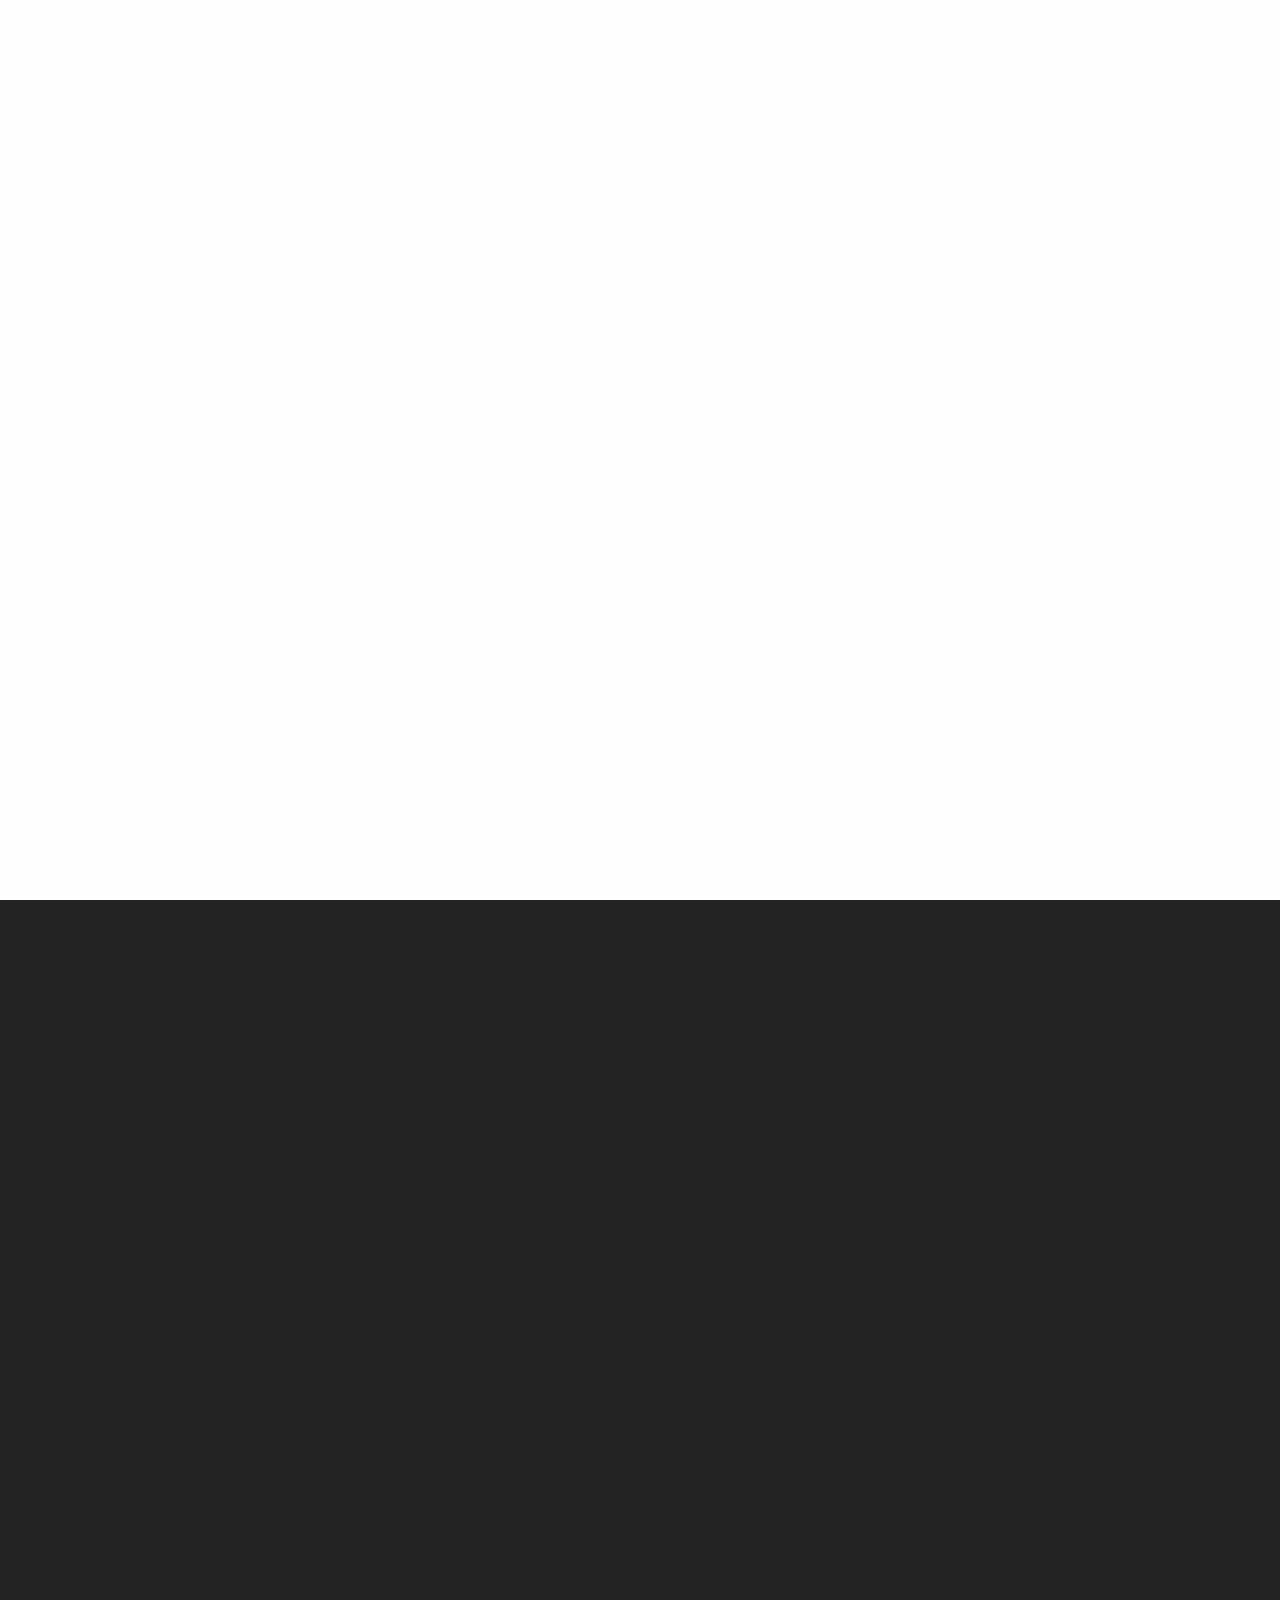
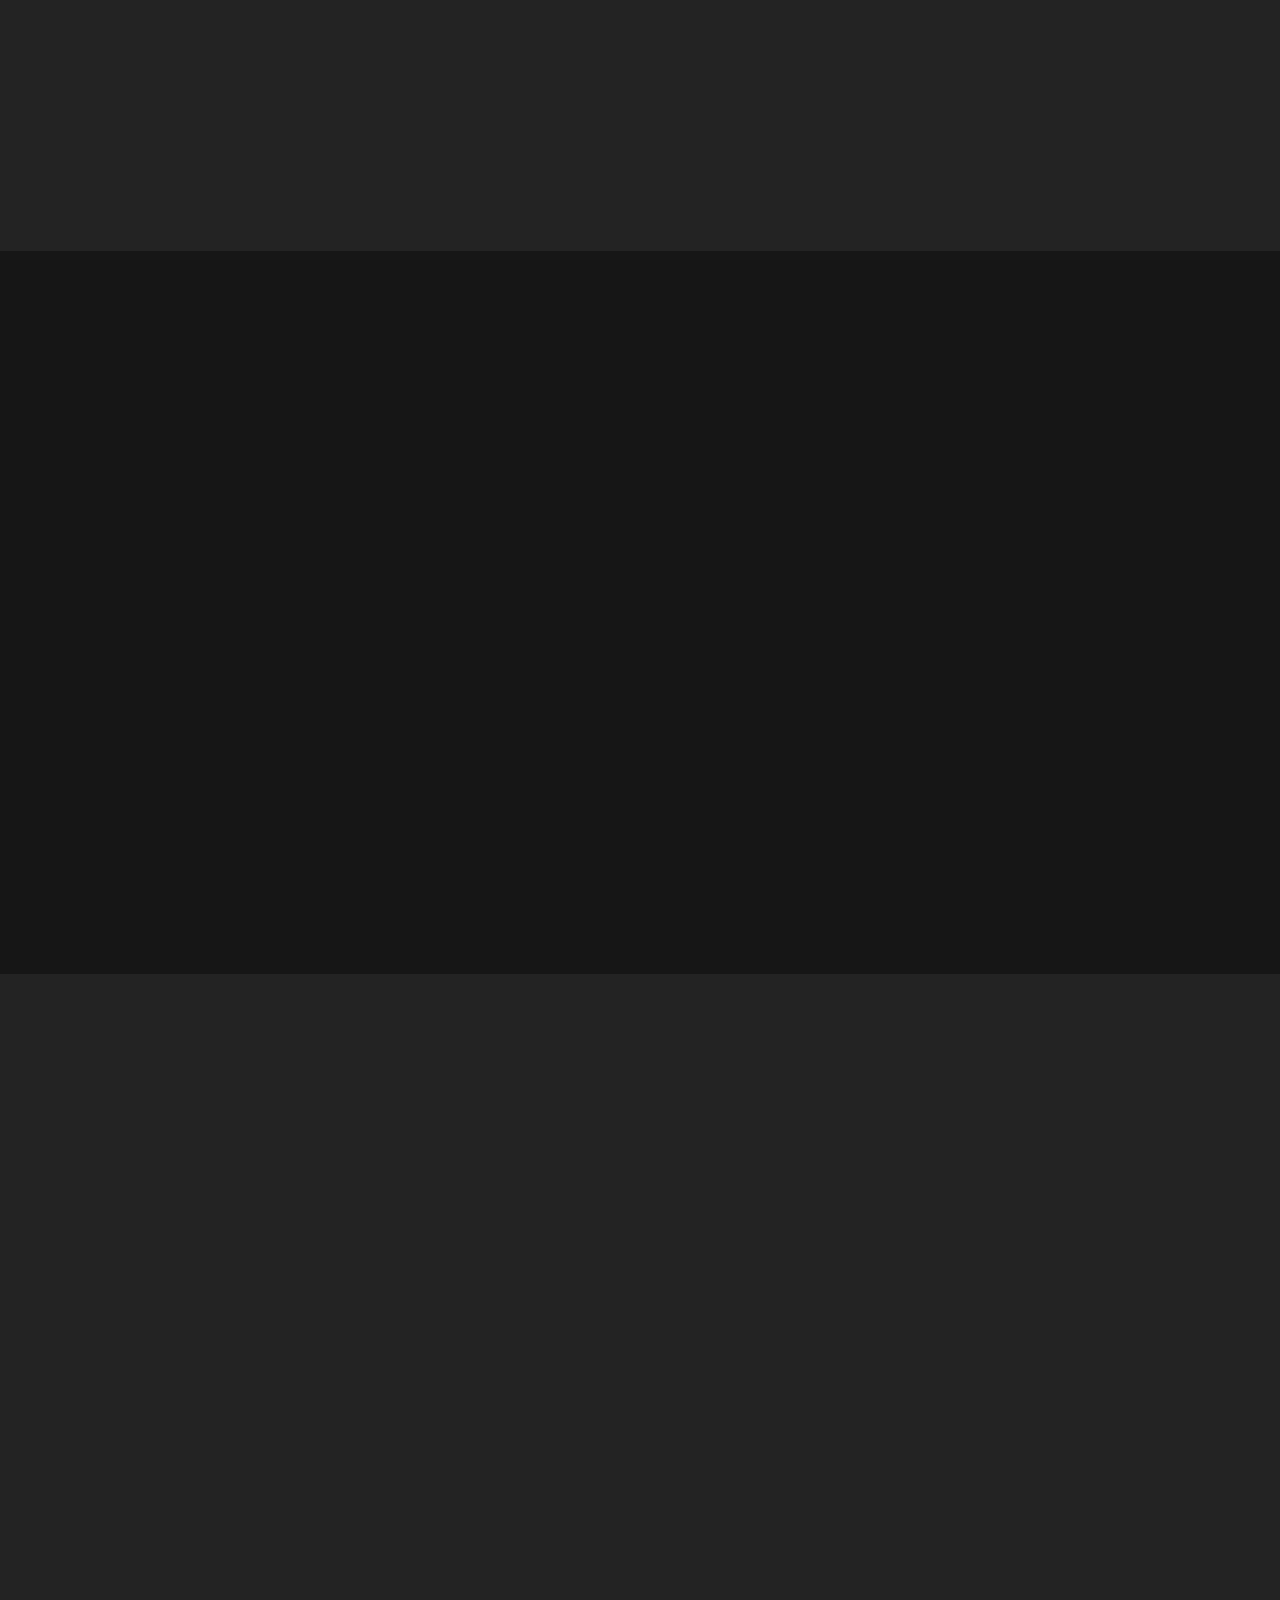
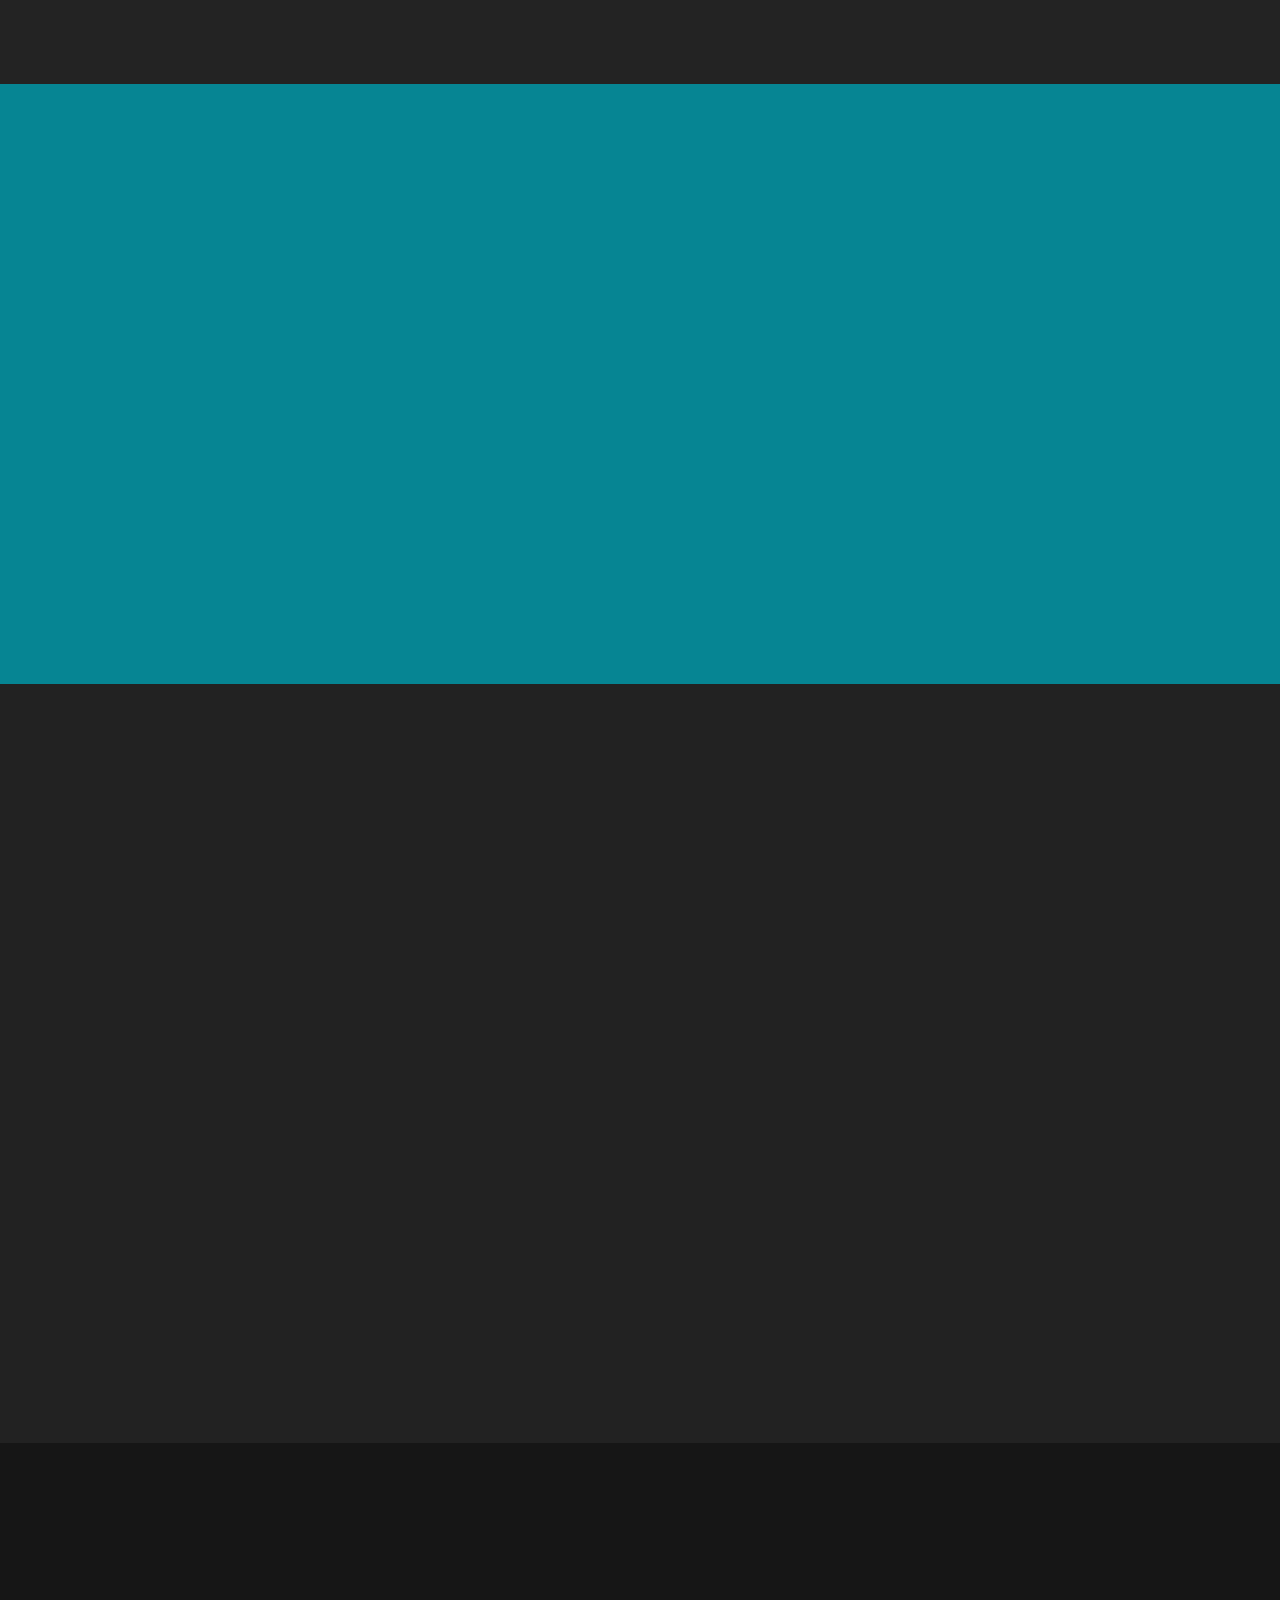
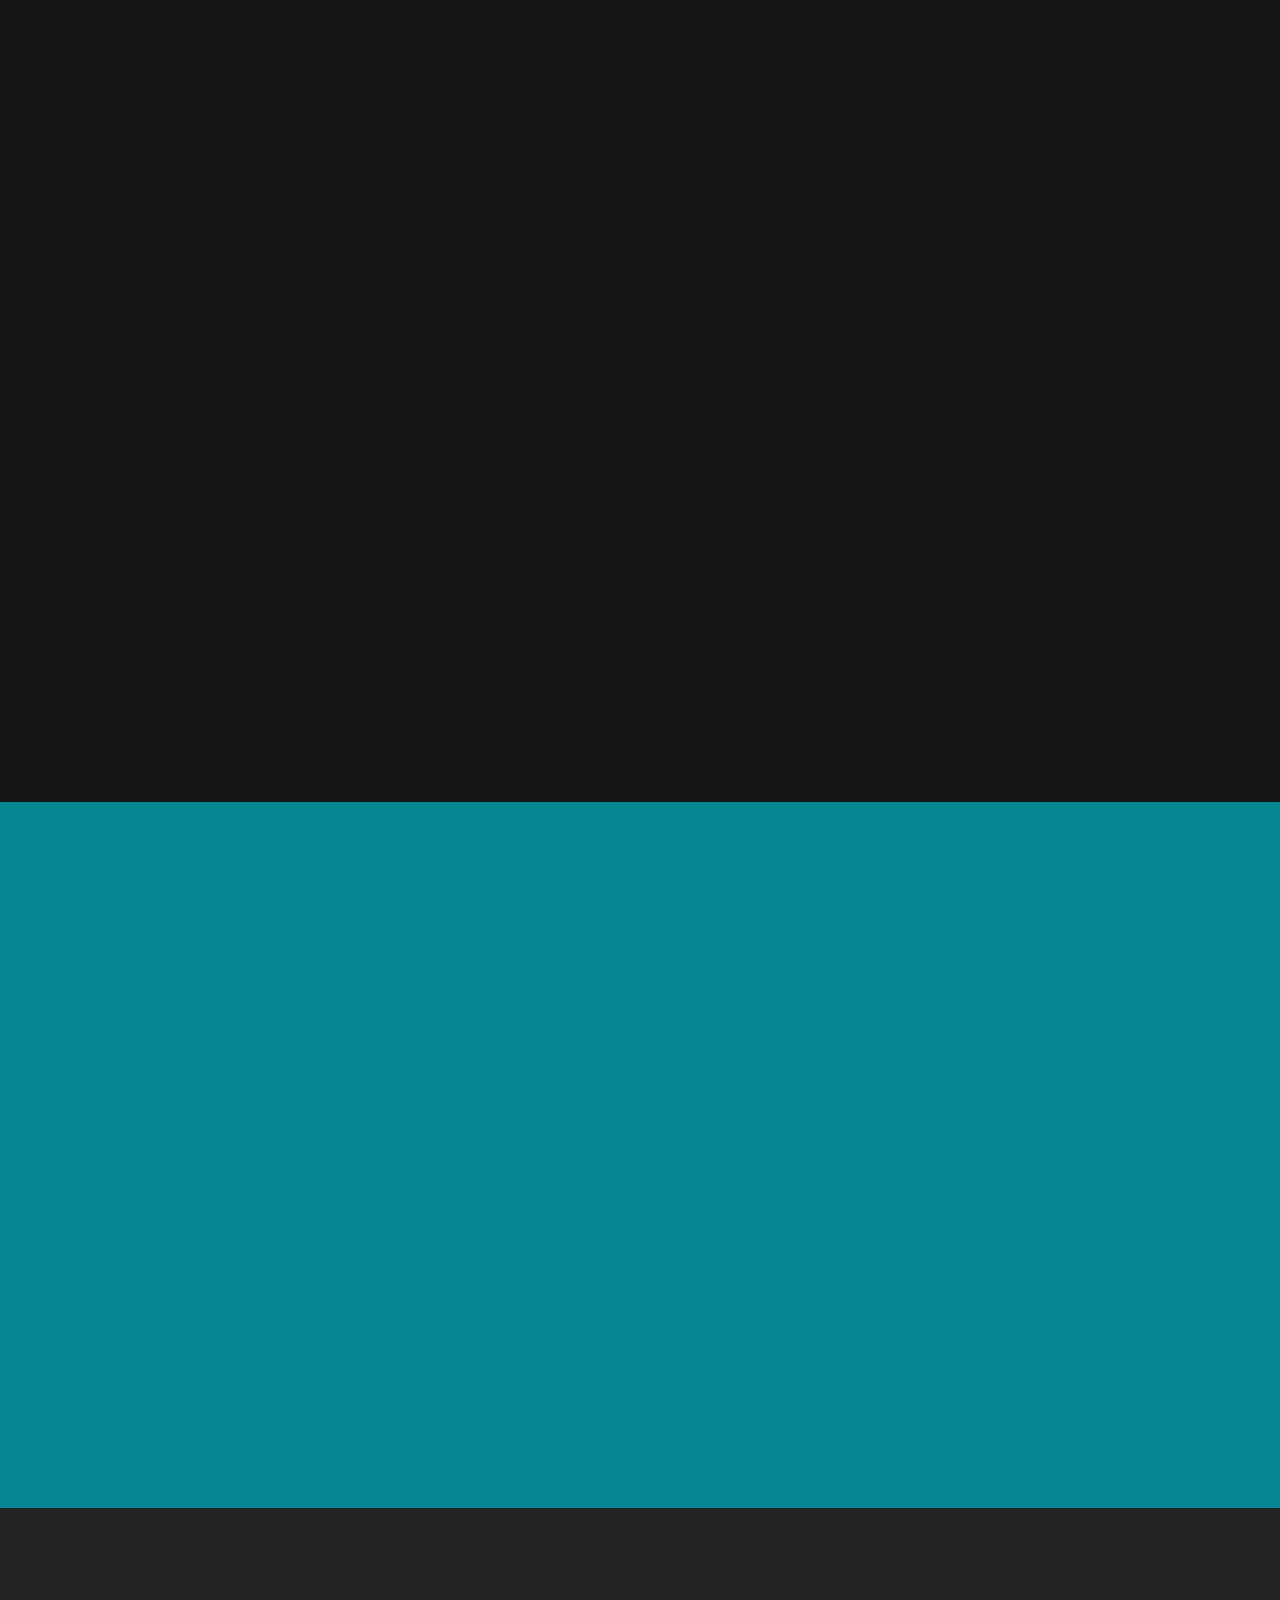
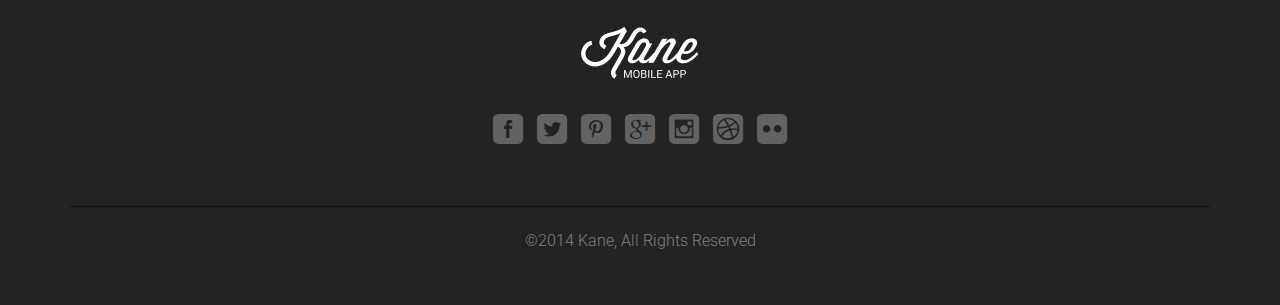
==== commit 78cef448: "Adicionadas keywords para busca SEO" ====
--- a/UFGNotify/public_html/kane-html/layout-style-one/dark/transparent-color-bg/index.html
+++ b/UFGNotify/public_html/kane-html/layout-style-one/dark/transparent-color-bg/index.html
@@ -2,13 +2,13 @@
 <html lang="en">
 <head>
 <meta charset="UTF-8">
-<meta name="description" content="Responsive Bootstrap App Landing Page Template">
-<meta name="keywords" content="Kane, Bootstrap, Landing page, Template, App, Mobile">
-<meta name="author" content="Mizanur Rahman">
+<meta name="description" content="Receba notificações da UFG na palma da sua mão através do seu iPhone, Android e Windows Phone.">
+<meta name="keywords" content="UFG, UFGN, UFGNotify, Notificações, Universidade, Universidade Federal de Goiás, Aplicativo, App, Mobile">
+<meta name="author" content="Laerte Marçal">
 <meta name="viewport" content="width=device-width, initial-scale=1, maximum-scale=1">
 
 <!-- SITE TITLE -->
-<title>Kane - Responsive App Landing Page</title>
+<title>UFGNotify - Notificações na palma da sua mão</title>
 
 <!-- =========================
       FAV AND TOUCH ICONS  
@@ -45,12 +45,12 @@
 <link rel="stylesheet" href="css/styles.css">
 
 <!-- COLORS -->
-<link rel="stylesheet" href="css/colors/blue.css"> <!-- DEFAULT COLOR/ CURRENTLY USING -->
-<!-- <link rel="stylesheet" href="css/colors/red.css"> --> 
+<!--<link rel="stylesheet" href="css/colors/blue.css">--> 
+ <!--<link rel="stylesheet" href="css/colors/red.css">-->  
 <!-- <link rel="stylesheet" href="css/colors/green.css"> --> 
 <!-- <link rel="stylesheet" href="css/colors/purple.css"> --> 
 <!-- <link rel="stylesheet" href="css/colors/orange.css"> --> 
-<!-- <link rel="stylesheet" href="css/colors/blue-munsell.css"> --> 
+ <link rel="stylesheet" href="css/colors/blue-munsell.css">  
 <!-- <link rel="stylesheet" href="css/colors/slate.css"> --> 
 <!-- <link rel="stylesheet" href="css/colors/yellow.css"> -->
 
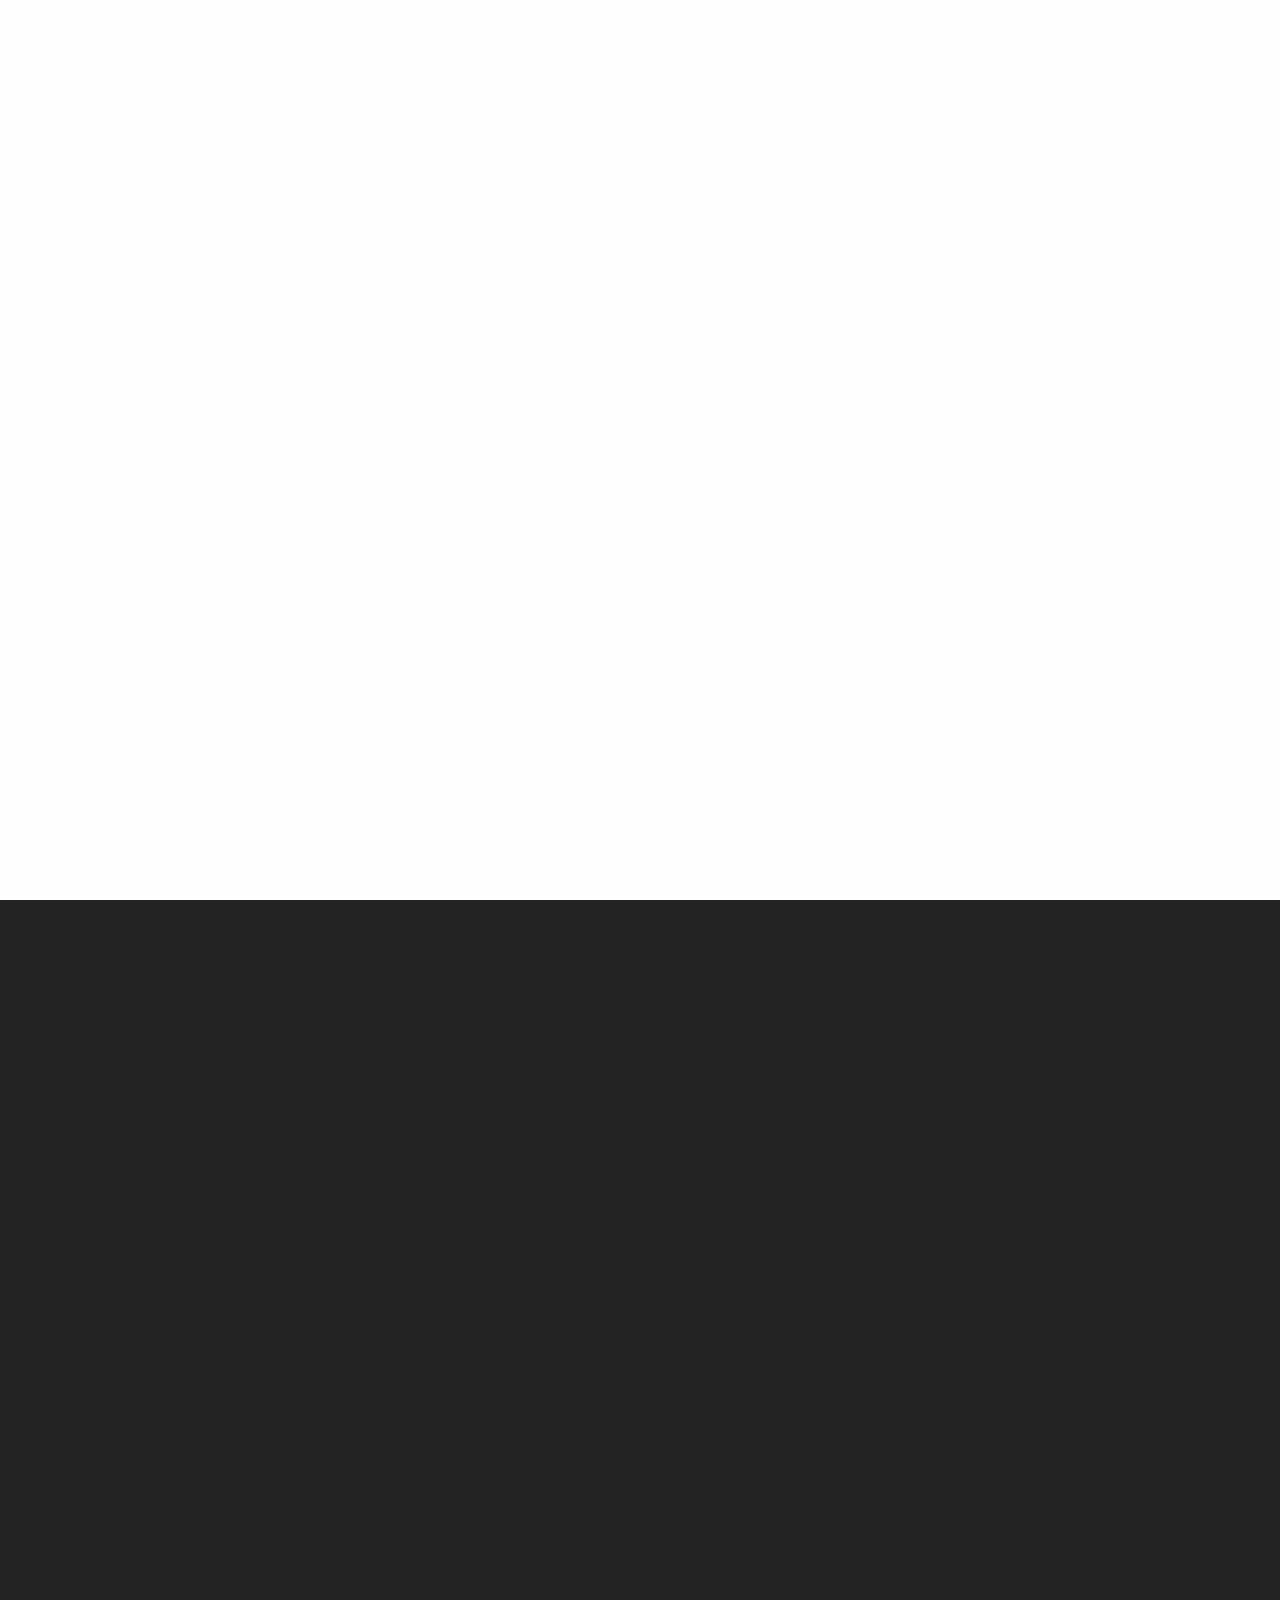
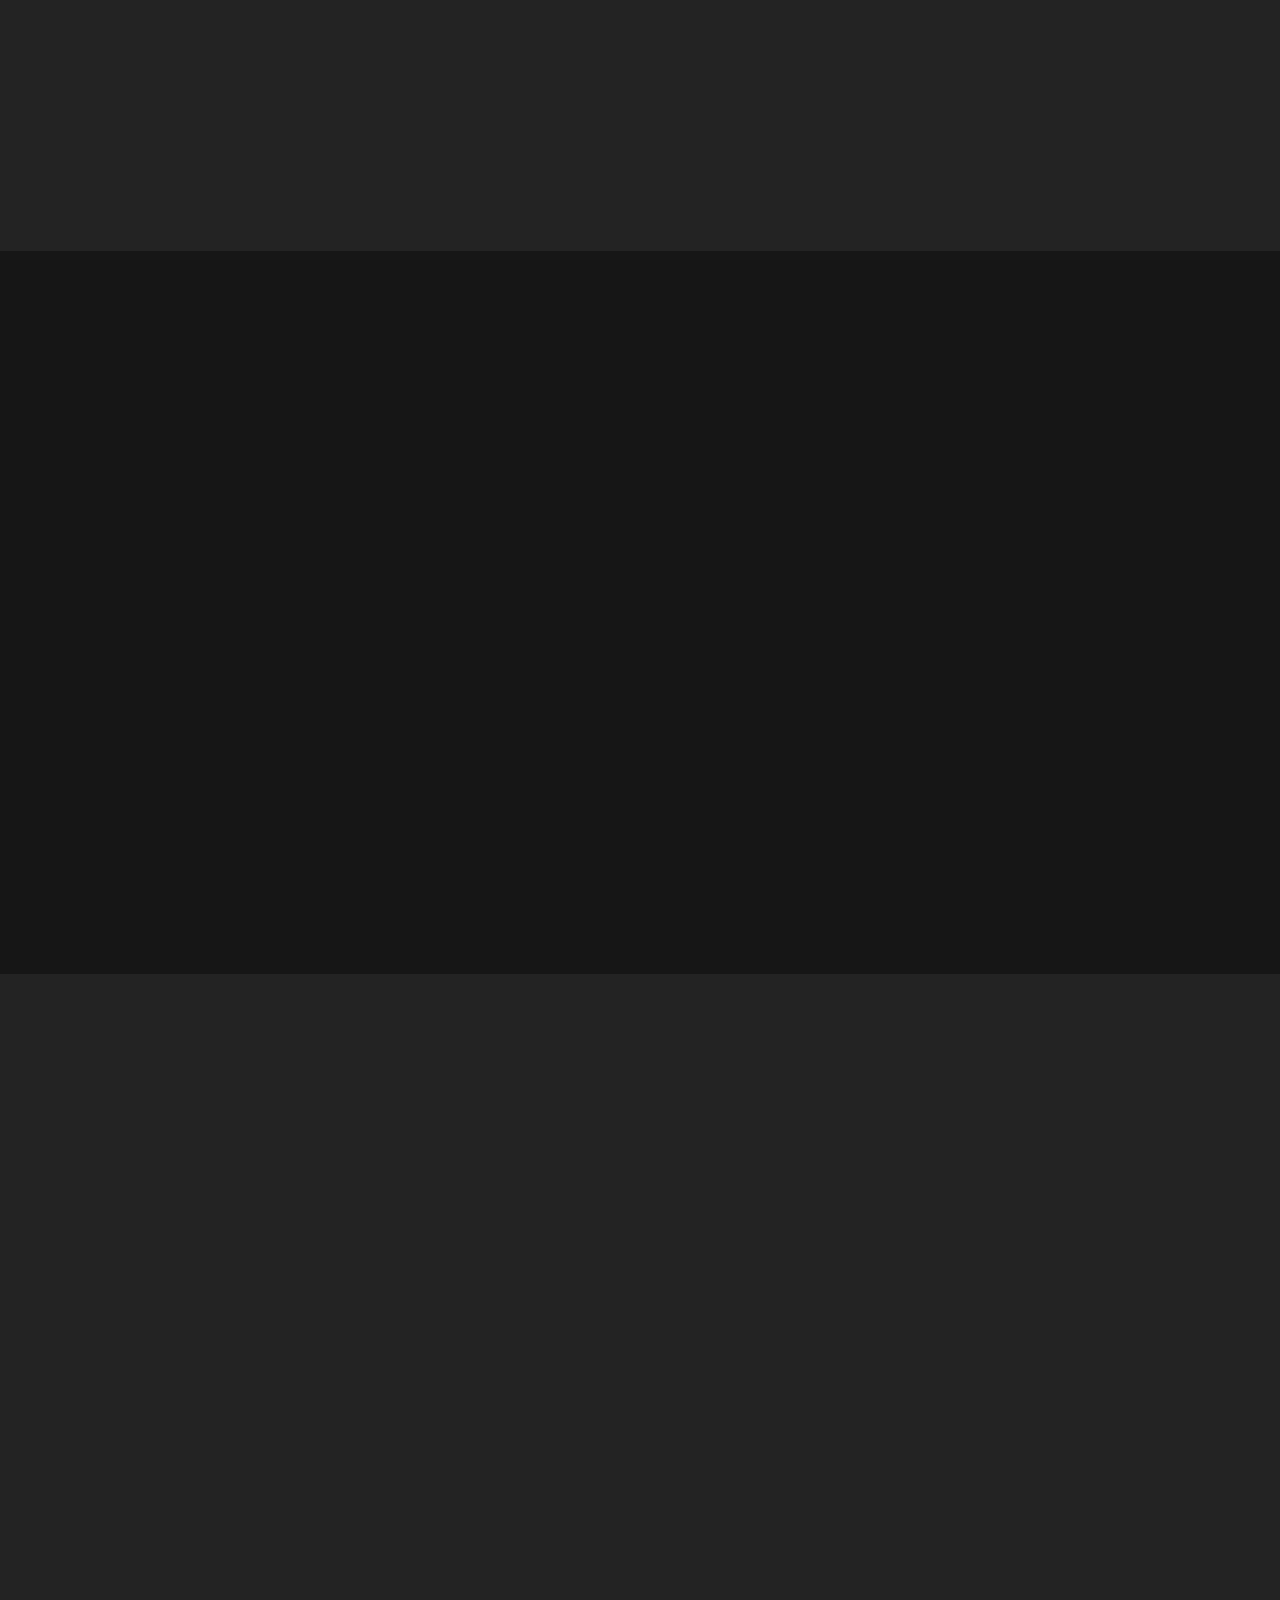
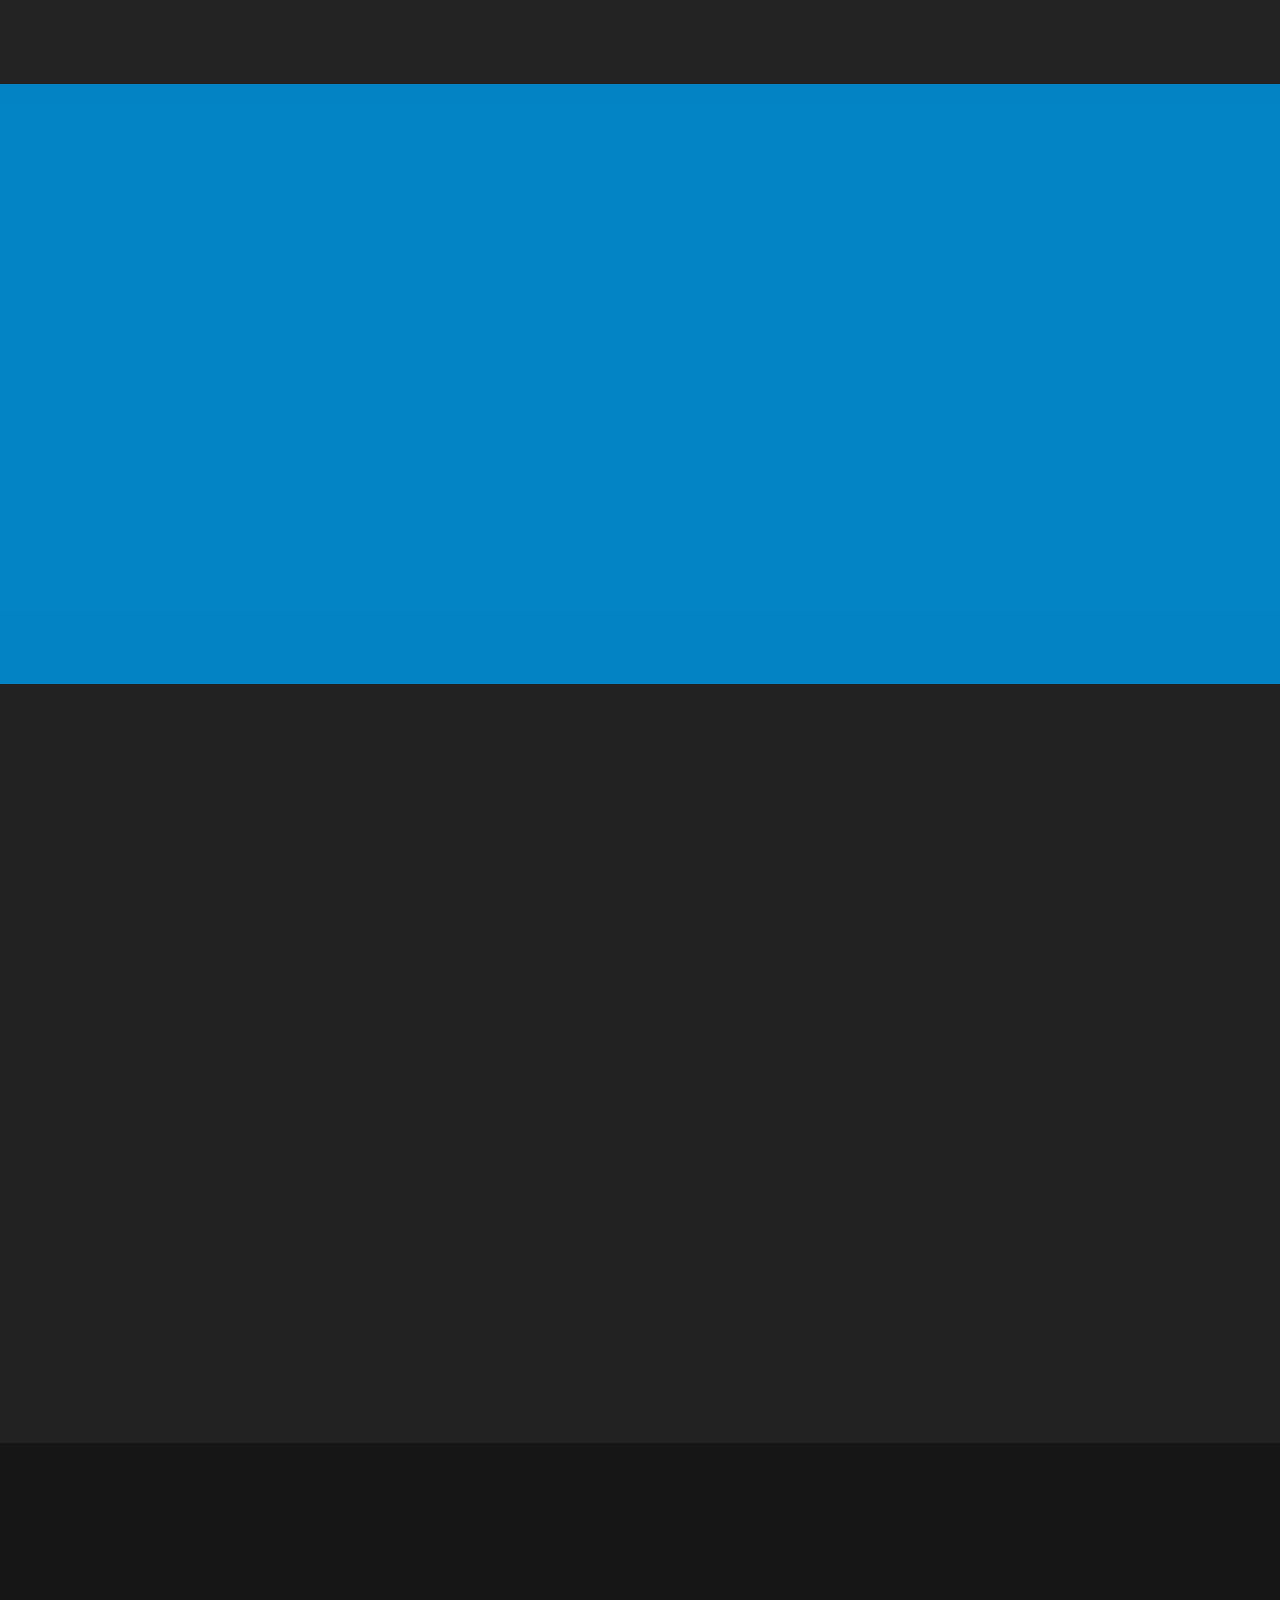
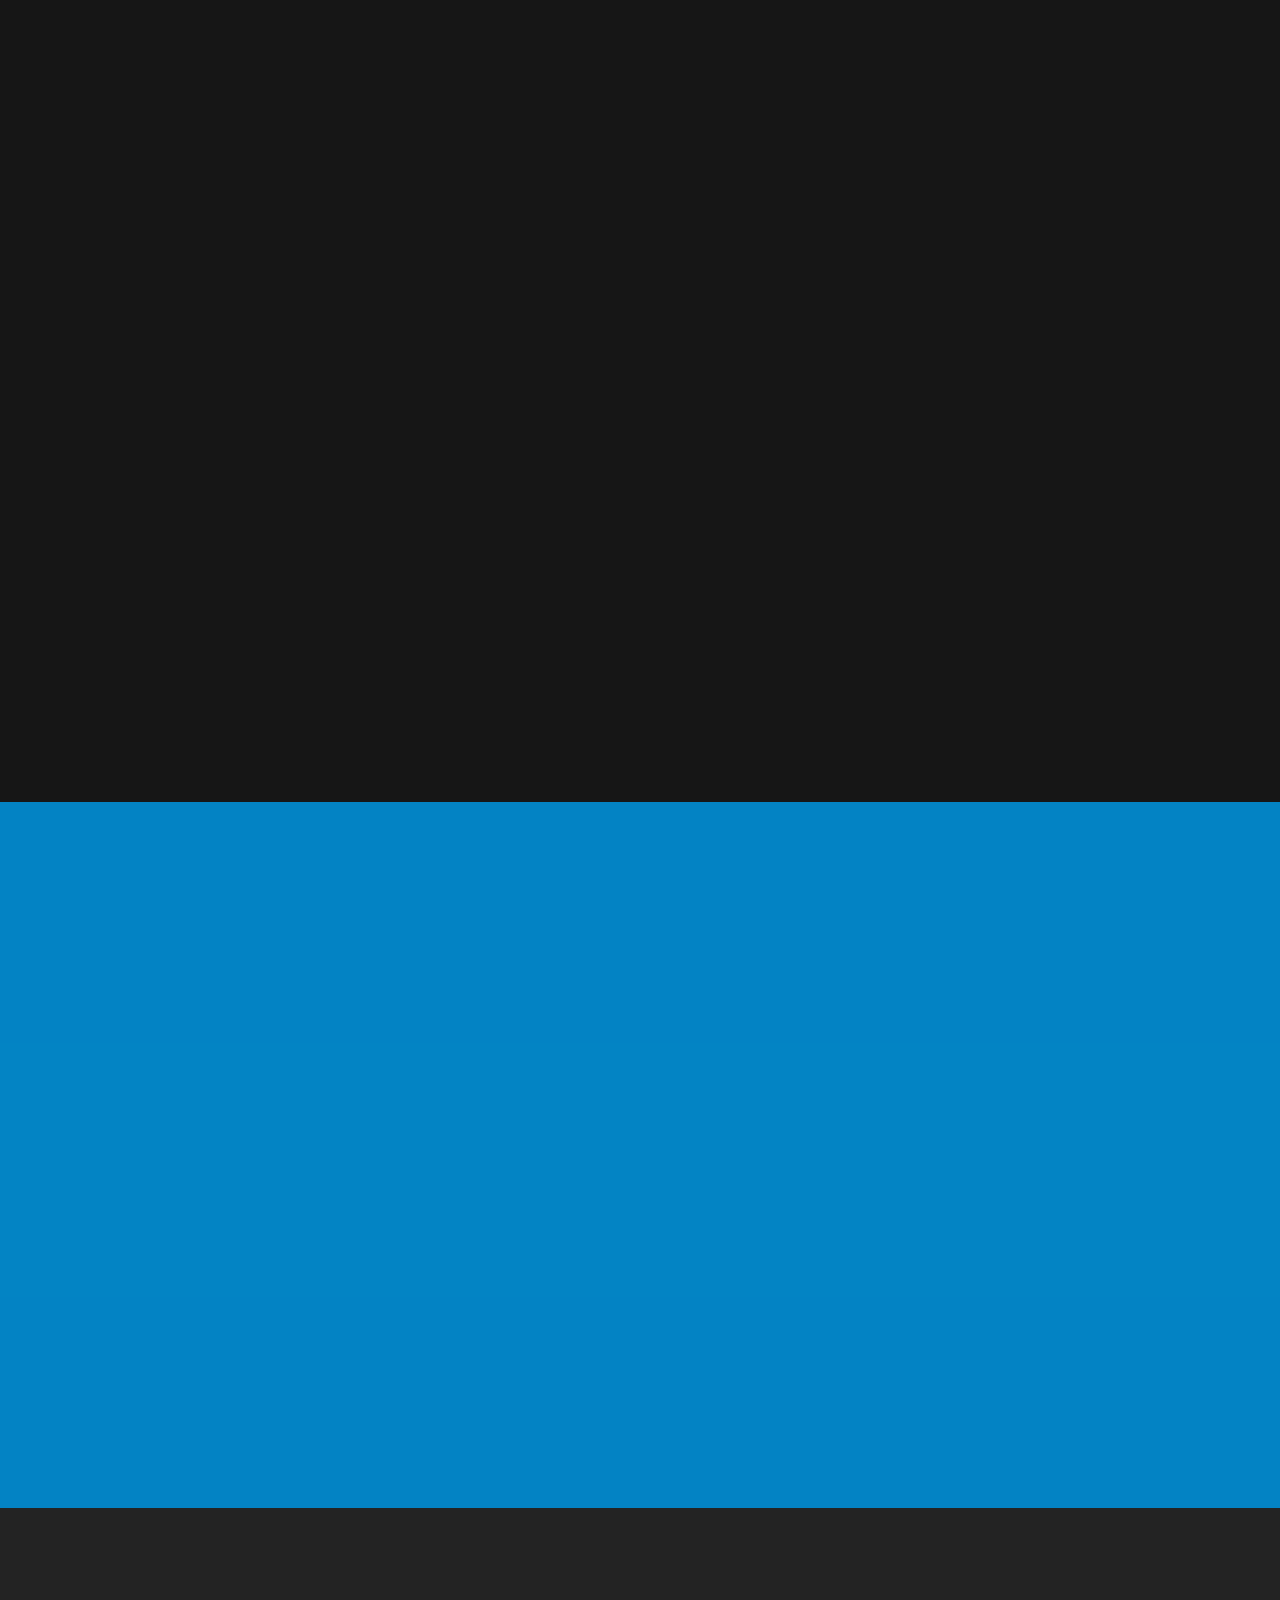
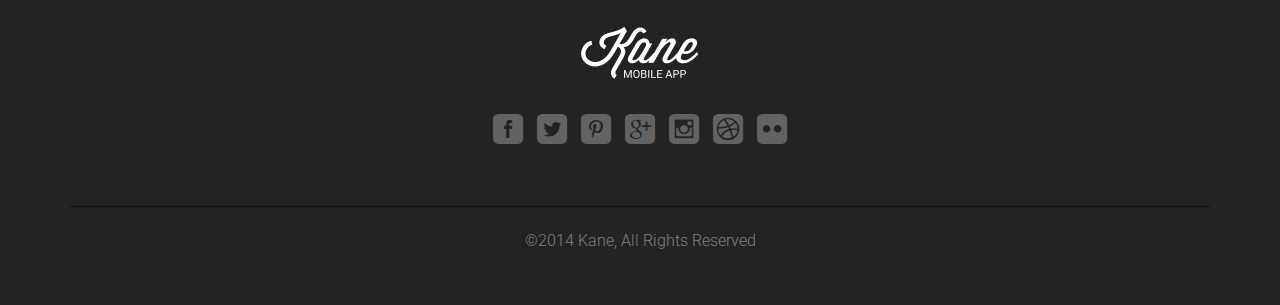
==== commit c73795cd: "Revert "Adicionadas keywords para busca SEO"" ====
--- a/UFGNotify/public_html/kane-html/layout-style-one/dark/transparent-color-bg/index.html
+++ b/UFGNotify/public_html/kane-html/layout-style-one/dark/transparent-color-bg/index.html
@@ -2,13 +2,13 @@
 <html lang="en">
 <head>
 <meta charset="UTF-8">
-<meta name="description" content="Receba notificações da UFG na palma da sua mão através do seu iPhone, Android e Windows Phone.">
-<meta name="keywords" content="UFG, UFGN, UFGNotify, Notificações, Universidade, Universidade Federal de Goiás, Aplicativo, App, Mobile">
-<meta name="author" content="Laerte Marçal">
+<meta name="description" content="Responsive Bootstrap App Landing Page Template">
+<meta name="keywords" content="Kane, Bootstrap, Landing page, Template, App, Mobile">
+<meta name="author" content="Mizanur Rahman">
 <meta name="viewport" content="width=device-width, initial-scale=1, maximum-scale=1">
 
 <!-- SITE TITLE -->
-<title>UFGNotify - Notificações na palma da sua mão</title>
+<title>Kane - Responsive App Landing Page</title>
 
 <!-- =========================
       FAV AND TOUCH ICONS  
@@ -45,12 +45,12 @@
 <link rel="stylesheet" href="css/styles.css">
 
 <!-- COLORS -->
-<!--<link rel="stylesheet" href="css/colors/blue.css">--> 
- <!--<link rel="stylesheet" href="css/colors/red.css">-->  
+<link rel="stylesheet" href="css/colors/blue.css"> <!-- DEFAULT COLOR/ CURRENTLY USING -->
+<!-- <link rel="stylesheet" href="css/colors/red.css"> --> 
 <!-- <link rel="stylesheet" href="css/colors/green.css"> --> 
 <!-- <link rel="stylesheet" href="css/colors/purple.css"> --> 
 <!-- <link rel="stylesheet" href="css/colors/orange.css"> --> 
- <link rel="stylesheet" href="css/colors/blue-munsell.css">  
+<!-- <link rel="stylesheet" href="css/colors/blue-munsell.css"> --> 
 <!-- <link rel="stylesheet" href="css/colors/slate.css"> --> 
 <!-- <link rel="stylesheet" href="css/colors/yellow.css"> -->
 
